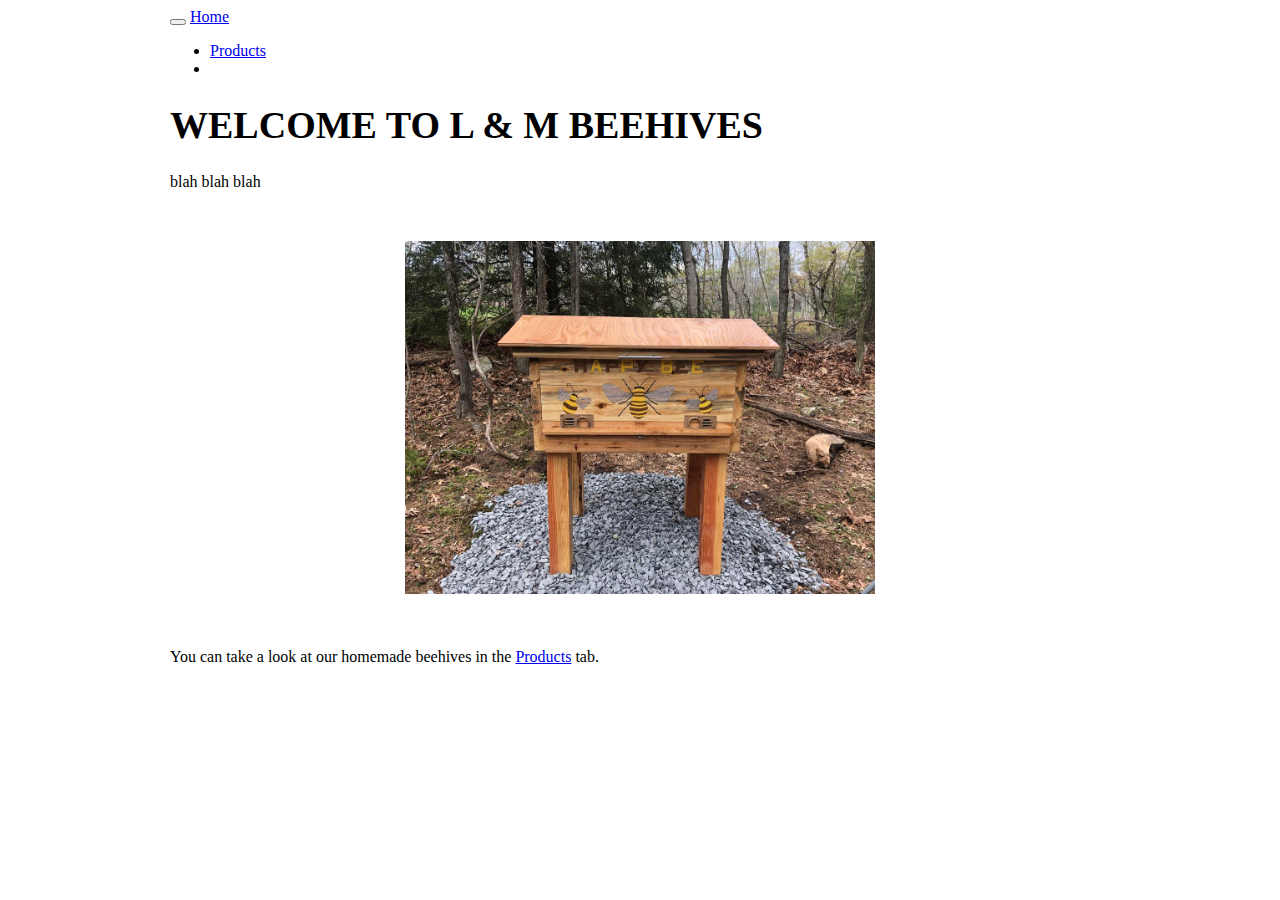
==== index.html @ 09efef96 "first commit" ====
<!DOCTYPE html>

<html>

<head>

<meta charset="utf-8" />
<meta name="generator" content="pandoc" />
<meta http-equiv="X-UA-Compatible" content="IE=EDGE" />




<title>WELCOME TO L &amp; M BEEHIVES</title>

<script src="site_libs/header-attrs-2.20/header-attrs.js"></script>
<script src="site_libs/jquery-3.6.0/jquery-3.6.0.min.js"></script>
<meta name="viewport" content="width=device-width, initial-scale=1" />
<link href="site_libs/bootstrap-3.3.5/css/readable.min.css" rel="stylesheet" />
<script src="site_libs/bootstrap-3.3.5/js/bootstrap.min.js"></script>
<script src="site_libs/bootstrap-3.3.5/shim/html5shiv.min.js"></script>
<script src="site_libs/bootstrap-3.3.5/shim/respond.min.js"></script>
<style>h1 {font-size: 34px;}
       h1.title {font-size: 38px;}
       h2 {font-size: 30px;}
       h3 {font-size: 24px;}
       h4 {font-size: 18px;}
       h5 {font-size: 16px;}
       h6 {font-size: 12px;}
       code {color: inherit; background-color: rgba(0, 0, 0, 0.04);}
       pre:not([class]) { background-color: white }</style>
<script src="site_libs/navigation-1.1/tabsets.js"></script>
<link href="site_libs/highlightjs-9.12.0/default.css" rel="stylesheet" />
<script src="site_libs/highlightjs-9.12.0/highlight.js"></script>
<link href="site_libs/font-awesome-5.1.0/css/all.css" rel="stylesheet" />
<link href="site_libs/font-awesome-5.1.0/css/v4-shims.css" rel="stylesheet" />

<style type="text/css">
  code{white-space: pre-wrap;}
  span.smallcaps{font-variant: small-caps;}
  span.underline{text-decoration: underline;}
  div.column{display: inline-block; vertical-align: top; width: 50%;}
  div.hanging-indent{margin-left: 1.5em; text-indent: -1.5em;}
  ul.task-list{list-style: none;}
    </style>

<style type="text/css">code{white-space: pre;}</style>
<script type="text/javascript">
if (window.hljs) {
  hljs.configure({languages: []});
  hljs.initHighlightingOnLoad();
  if (document.readyState && document.readyState === "complete") {
    window.setTimeout(function() { hljs.initHighlighting(); }, 0);
  }
}
</script>









<style type = "text/css">
.main-container {
  max-width: 940px;
  margin-left: auto;
  margin-right: auto;
}
img {
  max-width:100%;
}
.tabbed-pane {
  padding-top: 12px;
}
.html-widget {
  margin-bottom: 20px;
}
button.code-folding-btn:focus {
  outline: none;
}
summary {
  display: list-item;
}
details > summary > p:only-child {
  display: inline;
}
pre code {
  padding: 0;
}
</style>


<style type="text/css">
.dropdown-submenu {
  position: relative;
}
.dropdown-submenu>.dropdown-menu {
  top: 0;
  left: 100%;
  margin-top: -6px;
  margin-left: -1px;
  border-radius: 0 6px 6px 6px;
}
.dropdown-submenu:hover>.dropdown-menu {
  display: block;
}
.dropdown-submenu>a:after {
  display: block;
  content: " ";
  float: right;
  width: 0;
  height: 0;
  border-color: transparent;
  border-style: solid;
  border-width: 5px 0 5px 5px;
  border-left-color: #cccccc;
  margin-top: 5px;
  margin-right: -10px;
}
.dropdown-submenu:hover>a:after {
  border-left-color: #adb5bd;
}
.dropdown-submenu.pull-left {
  float: none;
}
.dropdown-submenu.pull-left>.dropdown-menu {
  left: -100%;
  margin-left: 10px;
  border-radius: 6px 0 6px 6px;
}
</style>

<script type="text/javascript">
// manage active state of menu based on current page
$(document).ready(function () {
  // active menu anchor
  href = window.location.pathname
  href = href.substr(href.lastIndexOf('/') + 1)
  if (href === "")
    href = "index.html";
  var menuAnchor = $('a[href="' + href + '"]');

  // mark the anchor link active (and if it's in a dropdown, also mark that active)
  var dropdown = menuAnchor.closest('li.dropdown');
  if (window.bootstrap) { // Bootstrap 4+
    menuAnchor.addClass('active');
    dropdown.find('> .dropdown-toggle').addClass('active');
  } else { // Bootstrap 3
    menuAnchor.parent().addClass('active');
    dropdown.addClass('active');
  }

  // Navbar adjustments
  var navHeight = $(".navbar").first().height() + 15;
  var style = document.createElement('style');
  var pt = "padding-top: " + navHeight + "px; ";
  var mt = "margin-top: -" + navHeight + "px; ";
  var css = "";
  // offset scroll position for anchor links (for fixed navbar)
  for (var i = 1; i <= 6; i++) {
    css += ".section h" + i + "{ " + pt + mt + "}\n";
  }
  style.innerHTML = "body {" + pt + "padding-bottom: 40px; }\n" + css;
  document.head.appendChild(style);
});
</script>

<!-- tabsets -->

<style type="text/css">
.tabset-dropdown > .nav-tabs {
  display: inline-table;
  max-height: 500px;
  min-height: 44px;
  overflow-y: auto;
  border: 1px solid #ddd;
  border-radius: 4px;
}

.tabset-dropdown > .nav-tabs > li.active:before, .tabset-dropdown > .nav-tabs.nav-tabs-open:before {
  content: "\e259";
  font-family: 'Glyphicons Halflings';
  display: inline-block;
  padding: 10px;
  border-right: 1px solid #ddd;
}

.tabset-dropdown > .nav-tabs.nav-tabs-open > li.active:before {
  content: "\e258";
  font-family: 'Glyphicons Halflings';
  border: none;
}

.tabset-dropdown > .nav-tabs > li.active {
  display: block;
}

.tabset-dropdown > .nav-tabs > li > a,
.tabset-dropdown > .nav-tabs > li > a:focus,
.tabset-dropdown > .nav-tabs > li > a:hover {
  border: none;
  display: inline-block;
  border-radius: 4px;
  background-color: transparent;
}

.tabset-dropdown > .nav-tabs.nav-tabs-open > li {
  display: block;
  float: none;
}

.tabset-dropdown > .nav-tabs > li {
  display: none;
}
</style>

<!-- code folding -->




</head>

<body>


<div class="container-fluid main-container">




<div class="navbar navbar-default  navbar-fixed-top" role="navigation">
  <div class="container">
    <div class="navbar-header">
      <button type="button" class="navbar-toggle collapsed" data-toggle="collapse" data-bs-toggle="collapse" data-target="#navbar" data-bs-target="#navbar">
        <span class="icon-bar"></span>
        <span class="icon-bar"></span>
        <span class="icon-bar"></span>
      </button>
      <a class="navbar-brand" href="index.html">Home</a>
    </div>
    <div id="navbar" class="navbar-collapse collapse">
      <ul class="nav navbar-nav">
        
      </ul>
      <ul class="nav navbar-nav navbar-right">
        <li>
  <a href="products.html">Products</a>
</li>
<li>
  <a href="mailto:lyalya7@yahoo.com">
    <span class="fa fa-envelope fa-lg"></span>
     
  </a>
</li>
      </ul>
    </div><!--/.nav-collapse -->
  </div><!--/.container -->
</div><!--/.navbar -->

<div id="header">



<h1 class="title toc-ignore">WELCOME TO L &amp; M BEEHIVES</h1>

</div>


<p>blah blah blah</p>
<p><br></p>
<div align = "center">
<p><img src="beehive.jpg" style="width:50.0%" /></p>
<div align = "left">

<p><br></p>
<p>You can take a look at our homemade beehives in the <a
href="https://david-nemirovsky/landmbeehive.github.io/products.html">Products</a>
tab.</p>




</div>

<script>

// add bootstrap table styles to pandoc tables
function bootstrapStylePandocTables() {
  $('tr.odd').parent('tbody').parent('table').addClass('table table-condensed');
}
$(document).ready(function () {
  bootstrapStylePandocTables();
});


</script>

<!-- tabsets -->

<script>
$(document).ready(function () {
  window.buildTabsets("TOC");
});

$(document).ready(function () {
  $('.tabset-dropdown > .nav-tabs > li').click(function () {
    $(this).parent().toggleClass('nav-tabs-open');
  });
});
</script>

<!-- code folding -->


<!-- dynamically load mathjax for compatibility with self-contained -->
<script>
  (function () {
    var script = document.createElement("script");
    script.type = "text/javascript";
    script.src  = "https://mathjax.rstudio.com/latest/MathJax.js?config=TeX-AMS-MML_HTMLorMML";
    document.getElementsByTagName("head")[0].appendChild(script);
  })();
</script>

</body>
</html>
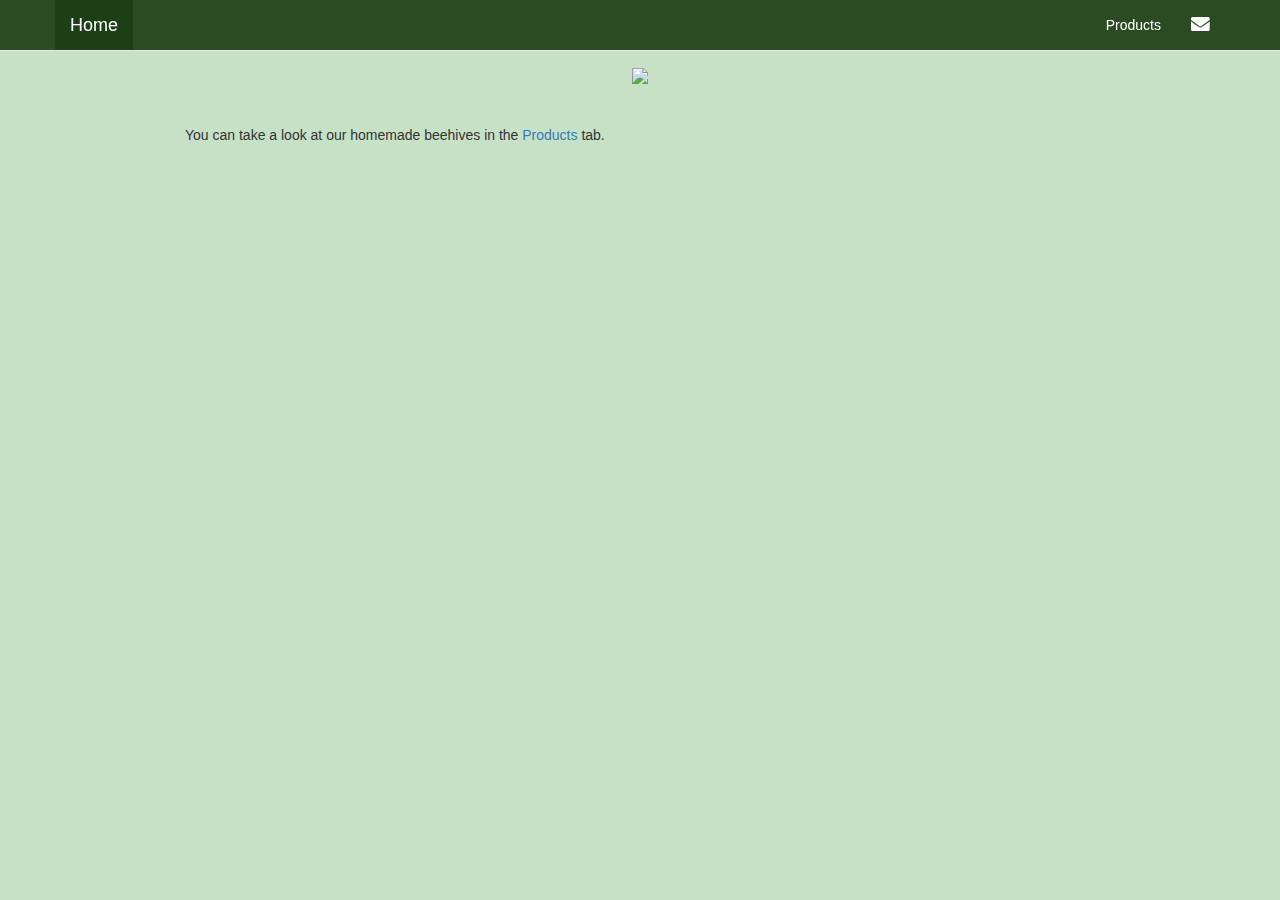
==== commit 576ce6ec: "some theme changes" ====
--- a/index.html
+++ b/index.html
@@ -11,12 +11,12 @@
 
 
 
-<title>WELCOME TO L &amp; M BEEHIVES</title>
+<title>index.knit</title>
 
 <script src="site_libs/header-attrs-2.20/header-attrs.js"></script>
 <script src="site_libs/jquery-3.6.0/jquery-3.6.0.min.js"></script>
 <meta name="viewport" content="width=device-width, initial-scale=1" />
-<link href="site_libs/bootstrap-3.3.5/css/readable.min.css" rel="stylesheet" />
+<link href="site_libs/bootstrap-3.3.5/css/bootstrap.min.css" rel="stylesheet" />
 <script src="site_libs/bootstrap-3.3.5/js/bootstrap.min.js"></script>
 <script src="site_libs/bootstrap-3.3.5/shim/html5shiv.min.js"></script>
 <script src="site_libs/bootstrap-3.3.5/shim/respond.min.js"></script>
@@ -60,6 +60,8 @@
 
 
 
+<link rel="stylesheet" href="bootstrap.min.css" type="text/css" />
+<link rel="stylesheet" href="custom.css" type="text/css" />
 
 
 
@@ -265,21 +267,17 @@
 
 
 
-<h1 class="title toc-ignore">WELCOME TO L &amp; M BEEHIVES</h1>
 
 </div>
 
 
-<p>blah blah blah</p>
-<p><br></p>
 <div align = "center">
-<p><img src="beehive.jpg" style="width:50.0%" /></p>
+<p><img src="images/logo.png" style="width:150.0%" /></p>
 <div align = "left">
 
 <p><br></p>
 <p>You can take a look at our homemade beehives in the <a
-href="https://david-nemirovsky/landmbeehive.github.io/products.html">Products</a>
-tab.</p>
+href="https://lmbeehives.github.io/products.html">Products</a> tab.</p>
 
 
 
--- a/site_libs/highlightjs-9.12.0/default.css
+++ b/site_libs/highlightjs-9.12.0/default.css
@@ -0,0 +1,21 @@
+.hljs-literal {
+  color: #990073;
+}
+
+.hljs-number {
+  color: #099;
+}
+
+.hljs-comment {
+  color: #998;
+  font-style: italic;
+}
+
+.hljs-keyword {
+  color: #900;
+  font-weight: bold;
+}
+
+.hljs-string {
+  color: #d14;
+}
--- a/site_libs/font-awesome-5.1.0/css/all.css
+++ b/site_libs/font-awesome-5.1.0/css/all.css
@@ -0,0 +1,5 @@
+/*!
+ * Font Awesome Free 5.1.0 by @fontawesome - https://fontawesome.com
+ * License - https://fontawesome.com/license (Icons: CC BY 4.0, Fonts: SIL OFL 1.1, Code: MIT License)
+ */
+.fa,.fab,.fal,.far,.fas{-moz-osx-font-smoothing:grayscale;-webkit-font-smoothing:antialiased;display:inline-block;font-style:normal;font-variant:normal;text-rendering:auto;line-height:1}.fa-lg{font-size:1.33333em;line-height:.75em;vertical-align:-.0667em}.fa-xs{font-size:.75em}.fa-sm{font-size:.875em}.fa-1x{font-size:1em}.fa-2x{font-size:2em}.fa-3x{font-size:3em}.fa-4x{font-size:4em}.fa-5x{font-size:5em}.fa-6x{font-size:6em}.fa-7x{font-size:7em}.fa-8x{font-size:8em}.fa-9x{font-size:9em}.fa-10x{font-size:10em}.fa-fw{text-align:center;width:1.25em}.fa-ul{list-style-type:none;margin-left:2.5em;padding-left:0}.fa-ul>li{position:relative}.fa-li{left:-2em;position:absolute;text-align:center;width:2em;line-height:inherit}.fa-border{border:.08em solid #eee;border-radius:.1em;padding:.2em .25em .15em}.fa-pull-left{float:left}.fa-pull-right{float:right}.fa.fa-pull-left,.fab.fa-pull-left,.fal.fa-pull-left,.far.fa-pull-left,.fas.fa-pull-left{margin-right:.3em}.fa.fa-pull-right,.fab.fa-pull-right,.fal.fa-pull-right,.far.fa-pull-right,.fas.fa-pull-right{margin-left:.3em}.fa-spin{animation:a 2s infinite linear}.fa-pulse{animation:a 1s infinite steps(8)}@keyframes a{0%{transform:rotate(0deg)}to{transform:rotate(1turn)}}.fa-rotate-90{-ms-filter:"progid:DXImageTransform.Microsoft.BasicImage(rotation=1)";transform:rotate(90deg)}.fa-rotate-180{-ms-filter:"progid:DXImageTransform.Microsoft.BasicImage(rotation=2)";transform:rotate(180deg)}.fa-rotate-270{-ms-filter:"progid:DXImageTransform.Microsoft.BasicImage(rotation=3)";transform:rotate(270deg)}.fa-flip-horizontal{-ms-filter:"progid:DXImageTransform.Microsoft.BasicImage(rotation=0, mirror=1)";transform:scaleX(-1)}.fa-flip-vertical{transform:scaleY(-1)}.fa-flip-horizontal.fa-flip-vertical,.fa-flip-vertical{-ms-filter:"progid:DXImageTransform.Microsoft.BasicImage(rotation=2, mirror=1)"}.fa-flip-horizontal.fa-flip-vertical{transform:scale(-1)}:root .fa-flip-horizontal,:root .fa-flip-vertical,:root .fa-rotate-90,:root .fa-rotate-180,:root .fa-rotate-270{-webkit-filter:none;filter:none}.fa-stack{display:inline-block;height:2em;line-height:2em;position:relative;vertical-align:middle;width:2em}.fa-stack-1x,.fa-stack-2x{left:0;position:absolute;text-align:center;width:100%}.fa-stack-1x{line-height:inherit}.fa-stack-2x{font-size:2em}.fa-inverse{color:#fff}.fa-500px:before{content:"\f26e"}.fa-accessible-icon:before{content:"\f368"}.fa-accusoft:before{content:"\f369"}.fa-address-book:before{content:"\f2b9"}.fa-address-card:before{content:"\f2bb"}.fa-adjust:before{content:"\f042"}.fa-adn:before{content:"\f170"}.fa-adversal:before{content:"\f36a"}.fa-affiliatetheme:before{content:"\f36b"}.fa-algolia:before{content:"\f36c"}.fa-align-center:before{content:"\f037"}.fa-align-justify:before{content:"\f039"}.fa-align-left:before{content:"\f036"}.fa-align-right:before{content:"\f038"}.fa-allergies:before{content:"\f461"}.fa-amazon:before{content:"\f270"}.fa-amazon-pay:before{content:"\f42c"}.fa-ambulance:before{content:"\f0f9"}.fa-american-sign-language-interpreting:before{content:"\f2a3"}.fa-amilia:before{content:"\f36d"}.fa-anchor:before{content:"\f13d"}.fa-android:before{content:"\f17b"}.fa-angellist:before{content:"\f209"}.fa-angle-double-down:before{content:"\f103"}.fa-angle-double-left:before{content:"\f100"}.fa-angle-double-right:before{content:"\f101"}.fa-angle-double-up:before{content:"\f102"}.fa-angle-down:before{content:"\f107"}.fa-angle-left:before{content:"\f104"}.fa-angle-right:before{content:"\f105"}.fa-angle-up:before{content:"\f106"}.fa-angry:before{content:"\f556"}.fa-angrycreative:before{content:"\f36e"}.fa-angular:before{content:"\f420"}.fa-app-store:before{content:"\f36f"}.fa-app-store-ios:before{content:"\f370"}.fa-apper:before{content:"\f371"}.fa-apple:before{content:"\f179"}.fa-apple-pay:before{content:"\f415"}.fa-archive:before{content:"\f187"}.fa-archway:before{content:"\f557"}.fa-arrow-alt-circle-down:before{content:"\f358"}.fa-arrow-alt-circle-left:before{content:"\f359"}.fa-arrow-alt-circle-right:before{content:"\f35a"}.fa-arrow-alt-circle-up:before{content:"\f35b"}.fa-arrow-circle-down:before{content:"\f0ab"}.fa-arrow-circle-left:before{content:"\f0a8"}.fa-arrow-circle-right:before{content:"\f0a9"}.fa-arrow-circle-up:before{content:"\f0aa"}.fa-arrow-down:before{content:"\f063"}.fa-arrow-left:before{content:"\f060"}.fa-arrow-right:before{content:"\f061"}.fa-arrow-up:before{content:"\f062"}.fa-arrows-alt:before{content:"\f0b2"}.fa-arrows-alt-h:before{content:"\f337"}.fa-arrows-alt-v:before{content:"\f338"}.fa-assistive-listening-systems:before{content:"\f2a2"}.fa-asterisk:before{content:"\f069"}.fa-asymmetrik:before{content:"\f372"}.fa-at:before{content:"\f1fa"}.fa-atlas:before{content:"\f558"}.fa-audible:before{content:"\f373"}.fa-audio-description:before{content:"\f29e"}.fa-autoprefixer:before{content:"\f41c"}.fa-avianex:before{content:"\f374"}.fa-aviato:before{content:"\f421"}.fa-award:before{content:"\f559"}.fa-aws:before{content:"\f375"}.fa-backspace:before{content:"\f55a"}.fa-backward:before{content:"\f04a"}.fa-balance-scale:before{content:"\f24e"}.fa-ban:before{content:"\f05e"}.fa-band-aid:before{content:"\f462"}.fa-bandcamp:before{content:"\f2d5"}.fa-barcode:before{content:"\f02a"}.fa-bars:before{content:"\f0c9"}.fa-baseball-ball:before{content:"\f433"}.fa-basketball-ball:before{content:"\f434"}.fa-bath:before{content:"\f2cd"}.fa-battery-empty:before{content:"\f244"}.fa-battery-full:before{content:"\f240"}.fa-battery-half:before{content:"\f242"}.fa-battery-quarter:before{content:"\f243"}.fa-battery-three-quarters:before{content:"\f241"}.fa-bed:before{content:"\f236"}.fa-beer:before{content:"\f0fc"}.fa-behance:before{content:"\f1b4"}.fa-behance-square:before{content:"\f1b5"}.fa-bell:before{content:"\f0f3"}.fa-bell-slash:before{content:"\f1f6"}.fa-bezier-curve:before{content:"\f55b"}.fa-bicycle:before{content:"\f206"}.fa-bimobject:before{content:"\f378"}.fa-binoculars:before{content:"\f1e5"}.fa-birthday-cake:before{content:"\f1fd"}.fa-bitbucket:before{content:"\f171"}.fa-bitcoin:before{content:"\f379"}.fa-bity:before{content:"\f37a"}.fa-black-tie:before{content:"\f27e"}.fa-blackberry:before{content:"\f37b"}.fa-blender:before{content:"\f517"}.fa-blind:before{content:"\f29d"}.fa-blogger:before{content:"\f37c"}.fa-blogger-b:before{content:"\f37d"}.fa-bluetooth:before{content:"\f293"}.fa-bluetooth-b:before{content:"\f294"}.fa-bold:before{content:"\f032"}.fa-bolt:before{content:"\f0e7"}.fa-bomb:before{content:"\f1e2"}.fa-bong:before{content:"\f55c"}.fa-book:before{content:"\f02d"}.fa-book-open:before{content:"\f518"}.fa-bookmark:before{content:"\f02e"}.fa-bowling-ball:before{content:"\f436"}.fa-box:before{content:"\f466"}.fa-box-open:before{content:"\f49e"}.fa-boxes:before{content:"\f468"}.fa-braille:before{content:"\f2a1"}.fa-briefcase:before{content:"\f0b1"}.fa-briefcase-medical:before{content:"\f469"}.fa-broadcast-tower:before{content:"\f519"}.fa-broom:before{content:"\f51a"}.fa-brush:before{content:"\f55d"}.fa-btc:before{content:"\f15a"}.fa-bug:before{content:"\f188"}.fa-building:before{content:"\f1ad"}.fa-bullhorn:before{content:"\f0a1"}.fa-bullseye:before{content:"\f140"}.fa-burn:before{content:"\f46a"}.fa-buromobelexperte:before{content:"\f37f"}.fa-bus:before{content:"\f207"}.fa-bus-alt:before{content:"\f55e"}.fa-buysellads:before{content:"\f20d"}.fa-calculator:before{content:"\f1ec"}.fa-calendar:before{content:"\f133"}.fa-calendar-alt:before{content:"\f073"}.fa-calendar-check:before{content:"\f274"}.fa-calendar-minus:before{content:"\f272"}.fa-calendar-plus:before{content:"\f271"}.fa-calendar-times:before{content:"\f273"}.fa-camera:before{content:"\f030"}.fa-camera-retro:before{content:"\f083"}.fa-cannabis:before{content:"\f55f"}.fa-capsules:before{content:"\f46b"}.fa-car:before{content:"\f1b9"}.fa-caret-down:before{content:"\f0d7"}.fa-caret-left:before{content:"\f0d9"}.fa-caret-right:before{content:"\f0da"}.fa-caret-square-down:before{content:"\f150"}.fa-caret-square-left:before{content:"\f191"}.fa-caret-square-right:before{content:"\f152"}.fa-caret-square-up:before{content:"\f151"}.fa-caret-up:before{content:"\f0d8"}.fa-cart-arrow-down:before{content:"\f218"}.fa-cart-plus:before{content:"\f217"}.fa-cc-amazon-pay:before{content:"\f42d"}.fa-cc-amex:before{content:"\f1f3"}.fa-cc-apple-pay:before{content:"\f416"}.fa-cc-diners-club:before{content:"\f24c"}.fa-cc-discover:before{content:"\f1f2"}.fa-cc-jcb:before{content:"\f24b"}.fa-cc-mastercard:before{content:"\f1f1"}.fa-cc-paypal:before{content:"\f1f4"}.fa-cc-stripe:before{content:"\f1f5"}.fa-cc-visa:before{content:"\f1f0"}.fa-centercode:before{content:"\f380"}.fa-certificate:before{content:"\f0a3"}.fa-chalkboard:before{content:"\f51b"}.fa-chalkboard-teacher:before{content:"\f51c"}.fa-chart-area:before{content:"\f1fe"}.fa-chart-bar:before{content:"\f080"}.fa-chart-line:before{content:"\f201"}.fa-chart-pie:before{content:"\f200"}.fa-check:before{content:"\f00c"}.fa-check-circle:before{content:"\f058"}.fa-check-double:before{content:"\f560"}.fa-check-square:before{content:"\f14a"}.fa-chess:before{content:"\f439"}.fa-chess-bishop:before{content:"\f43a"}.fa-chess-board:before{content:"\f43c"}.fa-chess-king:before{content:"\f43f"}.fa-chess-knight:before{content:"\f441"}.fa-chess-pawn:before{content:"\f443"}.fa-chess-queen:before{content:"\f445"}.fa-chess-rook:before{content:"\f447"}.fa-chevron-circle-down:before{content:"\f13a"}.fa-chevron-circle-left:before{content:"\f137"}.fa-chevron-circle-right:before{content:"\f138"}.fa-chevron-circle-up:before{content:"\f139"}.fa-chevron-down:before{content:"\f078"}.fa-chevron-left:before{content:"\f053"}.fa-chevron-right:before{content:"\f054"}.fa-chevron-up:before{content:"\f077"}.fa-child:before{content:"\f1ae"}.fa-chrome:before{content:"\f268"}.fa-church:before{content:"\f51d"}.fa-circle:before{content:"\f111"}.fa-circle-notch:before{content:"\f1ce"}.fa-clipboard:before{content:"\f328"}.fa-clipboard-check:before{content:"\f46c"}.fa-clipboard-list:before{content:"\f46d"}.fa-clock:before{content:"\f017"}.fa-clone:before{content:"\f24d"}.fa-closed-captioning:before{content:"\f20a"}.fa-cloud:before{content:"\f0c2"}.fa-cloud-download-alt:before{content:"\f381"}.fa-cloud-upload-alt:before{content:"\f382"}.fa-cloudscale:before{content:"\f383"}.fa-cloudsmith:before{content:"\f384"}.fa-cloudversify:before{content:"\f385"}.fa-cocktail:before{content:"\f561"}.fa-code:before{content:"\f121"}.fa-code-branch:before{content:"\f126"}.fa-codepen:before{content:"\f1cb"}.fa-codiepie:before{content:"\f284"}.fa-coffee:before{content:"\f0f4"}.fa-cog:before{content:"\f013"}.fa-cogs:before{content:"\f085"}.fa-coins:before{content:"\f51e"}.fa-columns:before{content:"\f0db"}.fa-comment:before{content:"\f075"}.fa-comment-alt:before{content:"\f27a"}.fa-comment-dots:before{content:"\f4ad"}.fa-comment-slash:before{content:"\f4b3"}.fa-comments:before{content:"\f086"}.fa-compact-disc:before{content:"\f51f"}.fa-compass:before{content:"\f14e"}.fa-compress:before{content:"\f066"}.fa-concierge-bell:before{content:"\f562"}.fa-connectdevelop:before{content:"\f20e"}.fa-contao:before{content:"\f26d"}.fa-cookie:before{content:"\f563"}.fa-cookie-bite:before{content:"\f564"}.fa-copy:before{content:"\f0c5"}.fa-copyright:before{content:"\f1f9"}.fa-couch:before{content:"\f4b8"}.fa-cpanel:before{content:"\f388"}.fa-creative-commons:before{content:"\f25e"}.fa-creative-commons-by:before{content:"\f4e7"}.fa-creative-commons-nc:before{content:"\f4e8"}.fa-creative-commons-nc-eu:before{content:"\f4e9"}.fa-creative-commons-nc-jp:before{content:"\f4ea"}.fa-creative-commons-nd:before{content:"\f4eb"}.fa-creative-commons-pd:before{content:"\f4ec"}.fa-creative-commons-pd-alt:before{content:"\f4ed"}.fa-creative-commons-remix:before{content:"\f4ee"}.fa-creative-commons-sa:before{content:"\f4ef"}.fa-creative-commons-sampling:before{content:"\f4f0"}.fa-creative-commons-sampling-plus:before{content:"\f4f1"}.fa-creative-commons-share:before{content:"\f4f2"}.fa-credit-card:before{content:"\f09d"}.fa-crop:before{content:"\f125"}.fa-crop-alt:before{content:"\f565"}.fa-crosshairs:before{content:"\f05b"}.fa-crow:before{content:"\f520"}.fa-crown:before{content:"\f521"}.fa-css3:before{content:"\f13c"}.fa-css3-alt:before{content:"\f38b"}.fa-cube:before{content:"\f1b2"}.fa-cubes:before{content:"\f1b3"}.fa-cut:before{content:"\f0c4"}.fa-cuttlefish:before{content:"\f38c"}.fa-d-and-d:before{content:"\f38d"}.fa-dashcube:before{content:"\f210"}.fa-database:before{content:"\f1c0"}.fa-deaf:before{content:"\f2a4"}.fa-delicious:before{content:"\f1a5"}.fa-deploydog:before{content:"\f38e"}.fa-deskpro:before{content:"\f38f"}.fa-desktop:before{content:"\f108"}.fa-deviantart:before{content:"\f1bd"}.fa-diagnoses:before{content:"\f470"}.fa-dice:before{content:"\f522"}.fa-dice-five:before{content:"\f523"}.fa-dice-four:before{content:"\f524"}.fa-dice-one:before{content:"\f525"}.fa-dice-six:before{content:"\f526"}.fa-dice-three:before{content:"\f527"}.fa-dice-two:before{content:"\f528"}.fa-digg:before{content:"\f1a6"}.fa-digital-ocean:before{content:"\f391"}.fa-digital-tachograph:before{content:"\f566"}.fa-discord:before{content:"\f392"}.fa-discourse:before{content:"\f393"}.fa-divide:before{content:"\f529"}.fa-dizzy:before{content:"\f567"}.fa-dna:before{content:"\f471"}.fa-dochub:before{content:"\f394"}.fa-docker:before{content:"\f395"}.fa-dollar-sign:before{content:"\f155"}.fa-dolly:before{content:"\f472"}.fa-dolly-flatbed:before{content:"\f474"}.fa-donate:before{content:"\f4b9"}.fa-door-closed:before{content:"\f52a"}.fa-door-open:before{content:"\f52b"}.fa-dot-circle:before{content:"\f192"}.fa-dove:before{content:"\f4ba"}.fa-download:before{content:"\f019"}.fa-draft2digital:before{content:"\f396"}.fa-drafting-compass:before{content:"\f568"}.fa-dribbble:before{content:"\f17d"}.fa-dribbble-square:before{content:"\f397"}.fa-dropbox:before{content:"\f16b"}.fa-drum:before{content:"\f569"}.fa-drum-steelpan:before{content:"\f56a"}.fa-drupal:before{content:"\f1a9"}.fa-dumbbell:before{content:"\f44b"}.fa-dyalog:before{content:"\f399"}.fa-earlybirds:before{content:"\f39a"}.fa-ebay:before{content:"\f4f4"}.fa-edge:before{content:"\f282"}.fa-edit:before{content:"\f044"}.fa-eject:before{content:"\f052"}.fa-elementor:before{content:"\f430"}.fa-ellipsis-h:before{content:"\f141"}.fa-ellipsis-v:before{content:"\f142"}.fa-ember:before{content:"\f423"}.fa-empire:before{content:"\f1d1"}.fa-envelope:before{content:"\f0e0"}.fa-envelope-open:before{content:"\f2b6"}.fa-envelope-square:before{content:"\f199"}.fa-envira:before{content:"\f299"}.fa-equals:before{content:"\f52c"}.fa-eraser:before{content:"\f12d"}.fa-erlang:before{content:"\f39d"}.fa-ethereum:before{content:"\f42e"}.fa-etsy:before{content:"\f2d7"}.fa-euro-sign:before{content:"\f153"}.fa-exchange-alt:before{content:"\f362"}.fa-exclamation:before{content:"\f12a"}.fa-exclamation-circle:before{content:"\f06a"}.fa-exclamation-triangle:before{content:"\f071"}.fa-expand:before{content:"\f065"}.fa-expand-arrows-alt:before{content:"\f31e"}.fa-expeditedssl:before{content:"\f23e"}.fa-external-link-alt:before{content:"\f35d"}.fa-external-link-square-alt:before{content:"\f360"}.fa-eye:before{content:"\f06e"}.fa-eye-dropper:before{content:"\f1fb"}.fa-eye-slash:before{content:"\f070"}.fa-facebook:before{content:"\f09a"}.fa-facebook-f:before{content:"\f39e"}.fa-facebook-messenger:before{content:"\f39f"}.fa-facebook-square:before{content:"\f082"}.fa-fast-backward:before{content:"\f049"}.fa-fast-forward:before{content:"\f050"}.fa-fax:before{content:"\f1ac"}.fa-feather:before{content:"\f52d"}.fa-feather-alt:before{content:"\f56b"}.fa-female:before{content:"\f182"}.fa-fighter-jet:before{content:"\f0fb"}.fa-file:before{content:"\f15b"}.fa-file-alt:before{content:"\f15c"}.fa-file-archive:before{content:"\f1c6"}.fa-file-audio:before{content:"\f1c7"}.fa-file-code:before{content:"\f1c9"}.fa-file-contract:before{content:"\f56c"}.fa-file-download:before{content:"\f56d"}.fa-file-excel:before{content:"\f1c3"}.fa-file-export:before{content:"\f56e"}.fa-file-image:before{content:"\f1c5"}.fa-file-import:before{content:"\f56f"}.fa-file-invoice:before{content:"\f570"}.fa-file-invoice-dollar:before{content:"\f571"}.fa-file-medical:before{content:"\f477"}.fa-file-medical-alt:before{content:"\f478"}.fa-file-pdf:before{content:"\f1c1"}.fa-file-powerpoint:before{content:"\f1c4"}.fa-file-prescription:before{content:"\f572"}.fa-file-signature:before{content:"\f573"}.fa-file-upload:before{content:"\f574"}.fa-file-video:before{content:"\f1c8"}.fa-file-word:before{content:"\f1c2"}.fa-fill:before{content:"\f575"}.fa-fill-drip:before{content:"\f576"}.fa-film:before{content:"\f008"}.fa-filter:before{content:"\f0b0"}.fa-fingerprint:before{content:"\f577"}.fa-fire:before{content:"\f06d"}.fa-fire-extinguisher:before{content:"\f134"}.fa-firefox:before{content:"\f269"}.fa-first-aid:before{content:"\f479"}.fa-first-order:before{content:"\f2b0"}.fa-first-order-alt:before{content:"\f50a"}.fa-firstdraft:before{content:"\f3a1"}.fa-fish:before{content:"\f578"}.fa-flag:before{content:"\f024"}.fa-flag-checkered:before{content:"\f11e"}.fa-flask:before{content:"\f0c3"}.fa-flickr:before{content:"\f16e"}.fa-flipboard:before{content:"\f44d"}.fa-flushed:before{content:"\f579"}.fa-fly:before{content:"\f417"}.fa-folder:before{content:"\f07b"}.fa-folder-open:before{content:"\f07c"}.fa-font:before{content:"\f031"}.fa-font-awesome:before{content:"\f2b4"}.fa-font-awesome-alt:before{content:"\f35c"}.fa-font-awesome-flag:before{content:"\f425"}.fa-font-awesome-logo-full:before{content:"\f4e6"}.fa-fonticons:before{content:"\f280"}.fa-fonticons-fi:before{content:"\f3a2"}.fa-football-ball:before{content:"\f44e"}.fa-fort-awesome:before{content:"\f286"}.fa-fort-awesome-alt:before{content:"\f3a3"}.fa-forumbee:before{content:"\f211"}.fa-forward:before{content:"\f04e"}.fa-foursquare:before{content:"\f180"}.fa-free-code-camp:before{content:"\f2c5"}.fa-freebsd:before{content:"\f3a4"}.fa-frog:before{content:"\f52e"}.fa-frown:before{content:"\f119"}.fa-frown-open:before{content:"\f57a"}.fa-fulcrum:before{content:"\f50b"}.fa-futbol:before{content:"\f1e3"}.fa-galactic-republic:before{content:"\f50c"}.fa-galactic-senate:before{content:"\f50d"}.fa-gamepad:before{content:"\f11b"}.fa-gas-pump:before{content:"\f52f"}.fa-gavel:before{content:"\f0e3"}.fa-gem:before{content:"\f3a5"}.fa-genderless:before{content:"\f22d"}.fa-get-pocket:before{content:"\f265"}.fa-gg:before{content:"\f260"}.fa-gg-circle:before{content:"\f261"}.fa-gift:before{content:"\f06b"}.fa-git:before{content:"\f1d3"}.fa-git-square:before{content:"\f1d2"}.fa-github:before{content:"\f09b"}.fa-github-alt:before{content:"\f113"}.fa-github-square:before{content:"\f092"}.fa-gitkraken:before{content:"\f3a6"}.fa-gitlab:before{content:"\f296"}.fa-gitter:before{content:"\f426"}.fa-glass-martini:before{content:"\f000"}.fa-glass-martini-alt:before{content:"\f57b"}.fa-glasses:before{content:"\f530"}.fa-glide:before{content:"\f2a5"}.fa-glide-g:before{content:"\f2a6"}.fa-globe:before{content:"\f0ac"}.fa-globe-africa:before{content:"\f57c"}.fa-globe-americas:before{content:"\f57d"}.fa-globe-asia:before{content:"\f57e"}.fa-gofore:before{content:"\f3a7"}.fa-golf-ball:before{content:"\f450"}.fa-goodreads:before{content:"\f3a8"}.fa-goodreads-g:before{content:"\f3a9"}.fa-google:before{content:"\f1a0"}.fa-google-drive:before{content:"\f3aa"}.fa-google-play:before{content:"\f3ab"}.fa-google-plus:before{content:"\f2b3"}.fa-google-plus-g:before{content:"\f0d5"}.fa-google-plus-square:before{content:"\f0d4"}.fa-google-wallet:before{content:"\f1ee"}.fa-graduation-cap:before{content:"\f19d"}.fa-gratipay:before{content:"\f184"}.fa-grav:before{content:"\f2d6"}.fa-greater-than:before{content:"\f531"}.fa-greater-than-equal:before{content:"\f532"}.fa-grimace:before{content:"\f57f"}.fa-grin:before{content:"\f580"}.fa-grin-alt:before{content:"\f581"}.fa-grin-beam:before{content:"\f582"}.fa-grin-beam-sweat:before{content:"\f583"}.fa-grin-hearts:before{content:"\f584"}.fa-grin-squint:before{content:"\f585"}.fa-grin-squint-tears:before{content:"\f586"}.fa-grin-stars:before{content:"\f587"}.fa-grin-tears:before{content:"\f588"}.fa-grin-tongue:before{content:"\f589"}.fa-grin-tongue-squint:before{content:"\f58a"}.fa-grin-tongue-wink:before{content:"\f58b"}.fa-grin-wink:before{content:"\f58c"}.fa-grip-horizontal:before{content:"\f58d"}.fa-grip-vertical:before{content:"\f58e"}.fa-gripfire:before{content:"\f3ac"}.fa-grunt:before{content:"\f3ad"}.fa-gulp:before{content:"\f3ae"}.fa-h-square:before{content:"\f0fd"}.fa-hacker-news:before{content:"\f1d4"}.fa-hacker-news-square:before{content:"\f3af"}.fa-hand-holding:before{content:"\f4bd"}.fa-hand-holding-heart:before{content:"\f4be"}.fa-hand-holding-usd:before{content:"\f4c0"}.fa-hand-lizard:before{content:"\f258"}.fa-hand-paper:before{content:"\f256"}.fa-hand-peace:before{content:"\f25b"}.fa-hand-point-down:before{content:"\f0a7"}.fa-hand-point-left:before{content:"\f0a5"}.fa-hand-point-right:before{content:"\f0a4"}.fa-hand-point-up:before{content:"\f0a6"}.fa-hand-pointer:before{content:"\f25a"}.fa-hand-rock:before{content:"\f255"}.fa-hand-scissors:before{content:"\f257"}.fa-hand-spock:before{content:"\f259"}.fa-hands:before{content:"\f4c2"}.fa-hands-helping:before{content:"\f4c4"}.fa-handshake:before{content:"\f2b5"}.fa-hashtag:before{content:"\f292"}.fa-hdd:before{content:"\f0a0"}.fa-heading:before{content:"\f1dc"}.fa-headphones:before{content:"\f025"}.fa-headphones-alt:before{content:"\f58f"}.fa-headset:before{content:"\f590"}.fa-heart:before{content:"\f004"}.fa-heartbeat:before{content:"\f21e"}.fa-helicopter:before{content:"\f533"}.fa-highlighter:before{content:"\f591"}.fa-hips:before{content:"\f452"}.fa-hire-a-helper:before{content:"\f3b0"}.fa-history:before{content:"\f1da"}.fa-hockey-puck:before{content:"\f453"}.fa-home:before{content:"\f015"}.fa-hooli:before{content:"\f427"}.fa-hornbill:before{content:"\f592"}.fa-hospital:before{content:"\f0f8"}.fa-hospital-alt:before{content:"\f47d"}.fa-hospital-symbol:before{content:"\f47e"}.fa-hot-tub:before{content:"\f593"}.fa-hotel:before{content:"\f594"}.fa-hotjar:before{content:"\f3b1"}.fa-hourglass:before{content:"\f254"}.fa-hourglass-end:before{content:"\f253"}.fa-hourglass-half:before{content:"\f252"}.fa-hourglass-start:before{content:"\f251"}.fa-houzz:before{content:"\f27c"}.fa-html5:before{content:"\f13b"}.fa-hubspot:before{content:"\f3b2"}.fa-i-cursor:before{content:"\f246"}.fa-id-badge:before{content:"\f2c1"}.fa-id-card:before{content:"\f2c2"}.fa-id-card-alt:before{content:"\f47f"}.fa-image:before{content:"\f03e"}.fa-images:before{content:"\f302"}.fa-imdb:before{content:"\f2d8"}.fa-inbox:before{content:"\f01c"}.fa-indent:before{content:"\f03c"}.fa-industry:before{content:"\f275"}.fa-infinity:before{content:"\f534"}.fa-info:before{content:"\f129"}.fa-info-circle:before{content:"\f05a"}.fa-instagram:before{content:"\f16d"}.fa-internet-explorer:before{content:"\f26b"}.fa-ioxhost:before{content:"\f208"}.fa-italic:before{content:"\f033"}.fa-itunes:before{content:"\f3b4"}.fa-itunes-note:before{content:"\f3b5"}.fa-java:before{content:"\f4e4"}.fa-jedi-order:before{content:"\f50e"}.fa-jenkins:before{content:"\f3b6"}.fa-joget:before{content:"\f3b7"}.fa-joint:before{content:"\f595"}.fa-joomla:before{content:"\f1aa"}.fa-js:before{content:"\f3b8"}.fa-js-square:before{content:"\f3b9"}.fa-jsfiddle:before{content:"\f1cc"}.fa-key:before{content:"\f084"}.fa-keybase:before{content:"\f4f5"}.fa-keyboard:before{content:"\f11c"}.fa-keycdn:before{content:"\f3ba"}.fa-kickstarter:before{content:"\f3bb"}.fa-kickstarter-k:before{content:"\f3bc"}.fa-kiss:before{content:"\f596"}.fa-kiss-beam:before{content:"\f597"}.fa-kiss-wink-heart:before{content:"\f598"}.fa-kiwi-bird:before{content:"\f535"}.fa-korvue:before{content:"\f42f"}.fa-language:before{content:"\f1ab"}.fa-laptop:before{content:"\f109"}.fa-laravel:before{content:"\f3bd"}.fa-lastfm:before{content:"\f202"}.fa-lastfm-square:before{content:"\f203"}.fa-laugh:before{content:"\f599"}.fa-laugh-beam:before{content:"\f59a"}.fa-laugh-squint:before{content:"\f59b"}.fa-laugh-wink:before{content:"\f59c"}.fa-leaf:before{content:"\f06c"}.fa-leanpub:before{content:"\f212"}.fa-lemon:before{content:"\f094"}.fa-less:before{content:"\f41d"}.fa-less-than:before{content:"\f536"}.fa-less-than-equal:before{content:"\f537"}.fa-level-down-alt:before{content:"\f3be"}.fa-level-up-alt:before{content:"\f3bf"}.fa-life-ring:before{content:"\f1cd"}.fa-lightbulb:before{content:"\f0eb"}.fa-line:before{content:"\f3c0"}.fa-link:before{content:"\f0c1"}.fa-linkedin:before{content:"\f08c"}.fa-linkedin-in:before{content:"\f0e1"}.fa-linode:before{content:"\f2b8"}.fa-linux:before{content:"\f17c"}.fa-lira-sign:before{content:"\f195"}.fa-list:before{content:"\f03a"}.fa-list-alt:before{content:"\f022"}.fa-list-ol:before{content:"\f0cb"}.fa-list-ul:before{content:"\f0ca"}.fa-location-arrow:before{content:"\f124"}.fa-lock:before{content:"\f023"}.fa-lock-open:before{content:"\f3c1"}.fa-long-arrow-alt-down:before{content:"\f309"}.fa-long-arrow-alt-left:before{content:"\f30a"}.fa-long-arrow-alt-right:before{content:"\f30b"}.fa-long-arrow-alt-up:before{content:"\f30c"}.fa-low-vision:before{content:"\f2a8"}.fa-luggage-cart:before{content:"\f59d"}.fa-lyft:before{content:"\f3c3"}.fa-magento:before{content:"\f3c4"}.fa-magic:before{content:"\f0d0"}.fa-magnet:before{content:"\f076"}.fa-mailchimp:before{content:"\f59e"}.fa-male:before{content:"\f183"}.fa-mandalorian:before{content:"\f50f"}.fa-map:before{content:"\f279"}.fa-map-marked:before{content:"\f59f"}.fa-map-marked-alt:before{content:"\f5a0"}.fa-map-marker:before{content:"\f041"}.fa-map-marker-alt:before{content:"\f3c5"}.fa-map-pin:before{content:"\f276"}.fa-map-signs:before{content:"\f277"}.fa-marker:before{content:"\f5a1"}.fa-mars:before{content:"\f222"}.fa-mars-double:before{content:"\f227"}.fa-mars-stroke:before{content:"\f229"}.fa-mars-stroke-h:before{content:"\f22b"}.fa-mars-stroke-v:before{content:"\f22a"}.fa-mastodon:before{content:"\f4f6"}.fa-maxcdn:before{content:"\f136"}.fa-medal:before{content:"\f5a2"}.fa-medapps:before{content:"\f3c6"}.fa-medium:before{content:"\f23a"}.fa-medium-m:before{content:"\f3c7"}.fa-medkit:before{content:"\f0fa"}.fa-medrt:before{content:"\f3c8"}.fa-meetup:before{content:"\f2e0"}.fa-megaport:before{content:"\f5a3"}.fa-meh:before{content:"\f11a"}.fa-meh-blank:before{content:"\f5a4"}.fa-meh-rolling-eyes:before{content:"\f5a5"}.fa-memory:before{content:"\f538"}.fa-mercury:before{content:"\f223"}.fa-microchip:before{content:"\f2db"}.fa-microphone:before{content:"\f130"}.fa-microphone-alt:before{content:"\f3c9"}.fa-microphone-alt-slash:before{content:"\f539"}.fa-microphone-slash:before{content:"\f131"}.fa-microsoft:before{content:"\f3ca"}.fa-minus:before{content:"\f068"}.fa-minus-circle:before{content:"\f056"}.fa-minus-square:before{content:"\f146"}.fa-mix:before{content:"\f3cb"}.fa-mixcloud:before{content:"\f289"}.fa-mizuni:before{content:"\f3cc"}.fa-mobile:before{content:"\f10b"}.fa-mobile-alt:before{content:"\f3cd"}.fa-modx:before{content:"\f285"}.fa-monero:before{content:"\f3d0"}.fa-money-bill:before{content:"\f0d6"}.fa-money-bill-alt:before{content:"\f3d1"}.fa-money-bill-wave:before{content:"\f53a"}.fa-money-bill-wave-alt:before{content:"\f53b"}.fa-money-check:before{content:"\f53c"}.fa-money-check-alt:before{content:"\f53d"}.fa-monument:before{content:"\f5a6"}.fa-moon:before{content:"\f186"}.fa-mortar-pestle:before{content:"\f5a7"}.fa-motorcycle:before{content:"\f21c"}.fa-mouse-pointer:before{content:"\f245"}.fa-music:before{content:"\f001"}.fa-napster:before{content:"\f3d2"}.fa-neuter:before{content:"\f22c"}.fa-newspaper:before{content:"\f1ea"}.fa-nimblr:before{content:"\f5a8"}.fa-nintendo-switch:before{content:"\f418"}.fa-node:before{content:"\f419"}.fa-node-js:before{content:"\f3d3"}.fa-not-equal:before{content:"\f53e"}.fa-notes-medical:before{content:"\f481"}.fa-npm:before{content:"\f3d4"}.fa-ns8:before{content:"\f3d5"}.fa-nutritionix:before{content:"\f3d6"}.fa-object-group:before{content:"\f247"}.fa-object-ungroup:before{content:"\f248"}.fa-odnoklassniki:before{content:"\f263"}.fa-odnoklassniki-square:before{content:"\f264"}.fa-old-republic:before{content:"\f510"}.fa-opencart:before{content:"\f23d"}.fa-openid:before{content:"\f19b"}.fa-opera:before{content:"\f26a"}.fa-optin-monster:before{content:"\f23c"}.fa-osi:before{content:"\f41a"}.fa-outdent:before{content:"\f03b"}.fa-page4:before{content:"\f3d7"}.fa-pagelines:before{content:"\f18c"}.fa-paint-brush:before{content:"\f1fc"}.fa-paint-roller:before{content:"\f5aa"}.fa-palette:before{content:"\f53f"}.fa-palfed:before{content:"\f3d8"}.fa-pallet:before{content:"\f482"}.fa-paper-plane:before{content:"\f1d8"}.fa-paperclip:before{content:"\f0c6"}.fa-parachute-box:before{content:"\f4cd"}.fa-paragraph:before{content:"\f1dd"}.fa-parking:before{content:"\f540"}.fa-passport:before{content:"\f5ab"}.fa-paste:before{content:"\f0ea"}.fa-patreon:before{content:"\f3d9"}.fa-pause:before{content:"\f04c"}.fa-pause-circle:before{content:"\f28b"}.fa-paw:before{content:"\f1b0"}.fa-paypal:before{content:"\f1ed"}.fa-pen:before{content:"\f304"}.fa-pen-alt:before{content:"\f305"}.fa-pen-fancy:before{content:"\f5ac"}.fa-pen-nib:before{content:"\f5ad"}.fa-pen-square:before{content:"\f14b"}.fa-pencil-alt:before{content:"\f303"}.fa-pencil-ruler:before{content:"\f5ae"}.fa-people-carry:before{content:"\f4ce"}.fa-percent:before{content:"\f295"}.fa-percentage:before{content:"\f541"}.fa-periscope:before{content:"\f3da"}.fa-phabricator:before{content:"\f3db"}.fa-phoenix-framework:before{content:"\f3dc"}.fa-phoenix-squadron:before{content:"\f511"}.fa-phone:before{content:"\f095"}.fa-phone-slash:before{content:"\f3dd"}.fa-phone-square:before{content:"\f098"}.fa-phone-volume:before{content:"\f2a0"}.fa-php:before{content:"\f457"}.fa-pied-piper:before{content:"\f2ae"}.fa-pied-piper-alt:before{content:"\f1a8"}.fa-pied-piper-hat:before{content:"\f4e5"}.fa-pied-piper-pp:before{content:"\f1a7"}.fa-piggy-bank:before{content:"\f4d3"}.fa-pills:before{content:"\f484"}.fa-pinterest:before{content:"\f0d2"}.fa-pinterest-p:before{content:"\f231"}.fa-pinterest-square:before{content:"\f0d3"}.fa-plane:before{content:"\f072"}.fa-plane-arrival:before{content:"\f5af"}.fa-plane-departure:before{content:"\f5b0"}.fa-play:before{content:"\f04b"}.fa-play-circle:before{content:"\f144"}.fa-playstation:before{content:"\f3df"}.fa-plug:before{content:"\f1e6"}.fa-plus:before{content:"\f067"}.fa-plus-circle:before{content:"\f055"}.fa-plus-square:before{content:"\f0fe"}.fa-podcast:before{content:"\f2ce"}.fa-poo:before{content:"\f2fe"}.fa-portrait:before{content:"\f3e0"}.fa-pound-sign:before{content:"\f154"}.fa-power-off:before{content:"\f011"}.fa-prescription:before{content:"\f5b1"}.fa-prescription-bottle:before{content:"\f485"}.fa-prescription-bottle-alt:before{content:"\f486"}.fa-print:before{content:"\f02f"}.fa-procedures:before{content:"\f487"}.fa-product-hunt:before{content:"\f288"}.fa-project-diagram:before{content:"\f542"}.fa-pushed:before{content:"\f3e1"}.fa-puzzle-piece:before{content:"\f12e"}.fa-python:before{content:"\f3e2"}.fa-qq:before{content:"\f1d6"}.fa-qrcode:before{content:"\f029"}.fa-question:before{content:"\f128"}.fa-question-circle:before{content:"\f059"}.fa-quidditch:before{content:"\f458"}.fa-quinscape:before{content:"\f459"}.fa-quora:before{content:"\f2c4"}.fa-quote-left:before{content:"\f10d"}.fa-quote-right:before{content:"\f10e"}.fa-r-project:before{content:"\f4f7"}.fa-random:before{content:"\f074"}.fa-ravelry:before{content:"\f2d9"}.fa-react:before{content:"\f41b"}.fa-readme:before{content:"\f4d5"}.fa-rebel:before{content:"\f1d0"}.fa-receipt:before{content:"\f543"}.fa-recycle:before{content:"\f1b8"}.fa-red-river:before{content:"\f3e3"}.fa-reddit:before{content:"\f1a1"}.fa-reddit-alien:before{content:"\f281"}.fa-reddit-square:before{content:"\f1a2"}.fa-redo:before{content:"\f01e"}.fa-redo-alt:before{content:"\f2f9"}.fa-registered:before{content:"\f25d"}.fa-rendact:before{content:"\f3e4"}.fa-renren:before{content:"\f18b"}.fa-reply:before{content:"\f3e5"}.fa-reply-all:before{content:"\f122"}.fa-replyd:before{content:"\f3e6"}.fa-researchgate:before{content:"\f4f8"}.fa-resolving:before{content:"\f3e7"}.fa-retweet:before{content:"\f079"}.fa-ribbon:before{content:"\f4d6"}.fa-road:before{content:"\f018"}.fa-robot:before{content:"\f544"}.fa-rocket:before{content:"\f135"}.fa-rocketchat:before{content:"\f3e8"}.fa-rockrms:before{content:"\f3e9"}.fa-rss:before{content:"\f09e"}.fa-rss-square:before{content:"\f143"}.fa-ruble-sign:before{content:"\f158"}.fa-ruler:before{content:"\f545"}.fa-ruler-combined:before{content:"\f546"}.fa-ruler-horizontal:before{content:"\f547"}.fa-ruler-vertical:before{content:"\f548"}.fa-rupee-sign:before{content:"\f156"}.fa-sad-cry:before{content:"\f5b3"}.fa-sad-tear:before{content:"\f5b4"}.fa-safari:before{content:"\f267"}.fa-sass:before{content:"\f41e"}.fa-save:before{content:"\f0c7"}.fa-schlix:before{content:"\f3ea"}.fa-school:before{content:"\f549"}.fa-screwdriver:before{content:"\f54a"}.fa-scribd:before{content:"\f28a"}.fa-search:before{content:"\f002"}.fa-search-minus:before{content:"\f010"}.fa-search-plus:before{content:"\f00e"}.fa-searchengin:before{content:"\f3eb"}.fa-seedling:before{content:"\f4d8"}.fa-sellcast:before{content:"\f2da"}.fa-sellsy:before{content:"\f213"}.fa-server:before{content:"\f233"}.fa-servicestack:before{content:"\f3ec"}.fa-share:before{content:"\f064"}.fa-share-alt:before{content:"\f1e0"}.fa-share-alt-square:before{content:"\f1e1"}.fa-share-square:before{content:"\f14d"}.fa-shekel-sign:before{content:"\f20b"}.fa-shield-alt:before{content:"\f3ed"}.fa-ship:before{content:"\f21a"}.fa-shipping-fast:before{content:"\f48b"}.fa-shirtsinbulk:before{content:"\f214"}.fa-shoe-prints:before{content:"\f54b"}.fa-shopping-bag:before{content:"\f290"}.fa-shopping-basket:before{content:"\f291"}.fa-shopping-cart:before{content:"\f07a"}.fa-shopware:before{content:"\f5b5"}.fa-shower:before{content:"\f2cc"}.fa-shuttle-van:before{content:"\f5b6"}.fa-sign:before{content:"\f4d9"}.fa-sign-in-alt:before{content:"\f2f6"}.fa-sign-language:before{content:"\f2a7"}.fa-sign-out-alt:before{content:"\f2f5"}.fa-signal:before{content:"\f012"}.fa-signature:before{content:"\f5b7"}.fa-simplybuilt:before{content:"\f215"}.fa-sistrix:before{content:"\f3ee"}.fa-sitemap:before{content:"\f0e8"}.fa-sith:before{content:"\f512"}.fa-skull:before{content:"\f54c"}.fa-skyatlas:before{content:"\f216"}.fa-skype:before{content:"\f17e"}.fa-slack:before{content:"\f198"}.fa-slack-hash:before{content:"\f3ef"}.fa-sliders-h:before{content:"\f1de"}.fa-slideshare:before{content:"\f1e7"}.fa-smile:before{content:"\f118"}.fa-smile-beam:before{content:"\f5b8"}.fa-smile-wink:before{content:"\f4da"}.fa-smoking:before{content:"\f48d"}.fa-smoking-ban:before{content:"\f54d"}.fa-snapchat:before{content:"\f2ab"}.fa-snapchat-ghost:before{content:"\f2ac"}.fa-snapchat-square:before{content:"\f2ad"}.fa-snowflake:before{content:"\f2dc"}.fa-solar-panel:before{content:"\f5ba"}.fa-sort:before{content:"\f0dc"}.fa-sort-alpha-down:before{content:"\f15d"}.fa-sort-alpha-up:before{content:"\f15e"}.fa-sort-amount-down:before{content:"\f160"}.fa-sort-amount-up:before{content:"\f161"}.fa-sort-down:before{content:"\f0dd"}.fa-sort-numeric-down:before{content:"\f162"}.fa-sort-numeric-up:before{content:"\f163"}.fa-sort-up:before{content:"\f0de"}.fa-soundcloud:before{content:"\f1be"}.fa-spa:before{content:"\f5bb"}.fa-space-shuttle:before{content:"\f197"}.fa-speakap:before{content:"\f3f3"}.fa-spinner:before{content:"\f110"}.fa-splotch:before{content:"\f5bc"}.fa-spotify:before{content:"\f1bc"}.fa-spray-can:before{content:"\f5bd"}.fa-square:before{content:"\f0c8"}.fa-square-full:before{content:"\f45c"}.fa-squarespace:before{content:"\f5be"}.fa-stack-exchange:before{content:"\f18d"}.fa-stack-overflow:before{content:"\f16c"}.fa-stamp:before{content:"\f5bf"}.fa-star:before{content:"\f005"}.fa-star-half:before{content:"\f089"}.fa-star-half-alt:before{content:"\f5c0"}.fa-staylinked:before{content:"\f3f5"}.fa-steam:before{content:"\f1b6"}.fa-steam-square:before{content:"\f1b7"}.fa-steam-symbol:before{content:"\f3f6"}.fa-step-backward:before{content:"\f048"}.fa-step-forward:before{content:"\f051"}.fa-stethoscope:before{content:"\f0f1"}.fa-sticker-mule:before{content:"\f3f7"}.fa-sticky-note:before{content:"\f249"}.fa-stop:before{content:"\f04d"}.fa-stop-circle:before{content:"\f28d"}.fa-stopwatch:before{content:"\f2f2"}.fa-store:before{content:"\f54e"}.fa-store-alt:before{content:"\f54f"}.fa-strava:before{content:"\f428"}.fa-stream:before{content:"\f550"}.fa-street-view:before{content:"\f21d"}.fa-strikethrough:before{content:"\f0cc"}.fa-stripe:before{content:"\f429"}.fa-stripe-s:before{content:"\f42a"}.fa-stroopwafel:before{content:"\f551"}.fa-studiovinari:before{content:"\f3f8"}.fa-stumbleupon:before{content:"\f1a4"}.fa-stumbleupon-circle:before{content:"\f1a3"}.fa-subscript:before{content:"\f12c"}.fa-subway:before{content:"\f239"}.fa-suitcase:before{content:"\f0f2"}.fa-suitcase-rolling:before{content:"\f5c1"}.fa-sun:before{content:"\f185"}.fa-superpowers:before{content:"\f2dd"}.fa-superscript:before{content:"\f12b"}.fa-supple:before{content:"\f3f9"}.fa-surprise:before{content:"\f5c2"}.fa-swatchbook:before{content:"\f5c3"}.fa-swimmer:before{content:"\f5c4"}.fa-swimming-pool:before{content:"\f5c5"}.fa-sync:before{content:"\f021"}.fa-sync-alt:before{content:"\f2f1"}.fa-syringe:before{content:"\f48e"}.fa-table:before{content:"\f0ce"}.fa-table-tennis:before{content:"\f45d"}.fa-tablet:before{content:"\f10a"}.fa-tablet-alt:before{content:"\f3fa"}.fa-tablets:before{content:"\f490"}.fa-tachometer-alt:before{content:"\f3fd"}.fa-tag:before{content:"\f02b"}.fa-tags:before{content:"\f02c"}.fa-tape:before{content:"\f4db"}.fa-tasks:before{content:"\f0ae"}.fa-taxi:before{content:"\f1ba"}.fa-teamspeak:before{content:"\f4f9"}.fa-telegram:before{content:"\f2c6"}.fa-telegram-plane:before{content:"\f3fe"}.fa-tencent-weibo:before{content:"\f1d5"}.fa-terminal:before{content:"\f120"}.fa-text-height:before{content:"\f034"}.fa-text-width:before{content:"\f035"}.fa-th:before{content:"\f00a"}.fa-th-large:before{content:"\f009"}.fa-th-list:before{content:"\f00b"}.fa-themeco:before{content:"\f5c6"}.fa-themeisle:before{content:"\f2b2"}.fa-thermometer:before{content:"\f491"}.fa-thermometer-empty:before{content:"\f2cb"}.fa-thermometer-full:before{content:"\f2c7"}.fa-thermometer-half:before{content:"\f2c9"}.fa-thermometer-quarter:before{content:"\f2ca"}.fa-thermometer-three-quarters:before{content:"\f2c8"}.fa-thumbs-down:before{content:"\f165"}.fa-thumbs-up:before{content:"\f164"}.fa-thumbtack:before{content:"\f08d"}.fa-ticket-alt:before{content:"\f3ff"}.fa-times:before{content:"\f00d"}.fa-times-circle:before{content:"\f057"}.fa-tint:before{content:"\f043"}.fa-tint-slash:before{content:"\f5c7"}.fa-tired:before{content:"\f5c8"}.fa-toggle-off:before{content:"\f204"}.fa-toggle-on:before{content:"\f205"}.fa-toolbox:before{content:"\f552"}.fa-tooth:before{content:"\f5c9"}.fa-trade-federation:before{content:"\f513"}.fa-trademark:before{content:"\f25c"}.fa-train:before{content:"\f238"}.fa-transgender:before{content:"\f224"}.fa-transgender-alt:before{content:"\f225"}.fa-trash:before{content:"\f1f8"}.fa-trash-alt:before{content:"\f2ed"}.fa-tree:before{content:"\f1bb"}.fa-trello:before{content:"\f181"}.fa-tripadvisor:before{content:"\f262"}.fa-trophy:before{content:"\f091"}.fa-truck:before{content:"\f0d1"}.fa-truck-loading:before{content:"\f4de"}.fa-truck-moving:before{content:"\f4df"}.fa-tshirt:before{content:"\f553"}.fa-tty:before{content:"\f1e4"}.fa-tumblr:before{content:"\f173"}.fa-tumblr-square:before{content:"\f174"}.fa-tv:before{content:"\f26c"}.fa-twitch:before{content:"\f1e8"}.fa-twitter:before{content:"\f099"}.fa-twitter-square:before{content:"\f081"}.fa-typo3:before{content:"\f42b"}.fa-uber:before{content:"\f402"}.fa-uikit:before{content:"\f403"}.fa-umbrella:before{content:"\f0e9"}.fa-umbrella-beach:before{content:"\f5ca"}.fa-underline:before{content:"\f0cd"}.fa-undo:before{content:"\f0e2"}.fa-undo-alt:before{content:"\f2ea"}.fa-uniregistry:before{content:"\f404"}.fa-universal-access:before{content:"\f29a"}.fa-university:before{content:"\f19c"}.fa-unlink:before{content:"\f127"}.fa-unlock:before{content:"\f09c"}.fa-unlock-alt:before{content:"\f13e"}.fa-untappd:before{content:"\f405"}.fa-upload:before{content:"\f093"}.fa-usb:before{content:"\f287"}.fa-user:before{content:"\f007"}.fa-user-alt:before{content:"\f406"}.fa-user-alt-slash:before{content:"\f4fa"}.fa-user-astronaut:before{content:"\f4fb"}.fa-user-check:before{content:"\f4fc"}.fa-user-circle:before{content:"\f2bd"}.fa-user-clock:before{content:"\f4fd"}.fa-user-cog:before{content:"\f4fe"}.fa-user-edit:before{content:"\f4ff"}.fa-user-friends:before{content:"\f500"}.fa-user-graduate:before{content:"\f501"}.fa-user-lock:before{content:"\f502"}.fa-user-md:before{content:"\f0f0"}.fa-user-minus:before{content:"\f503"}.fa-user-ninja:before{content:"\f504"}.fa-user-plus:before{content:"\f234"}.fa-user-secret:before{content:"\f21b"}.fa-user-shield:before{content:"\f505"}.fa-user-slash:before{content:"\f506"}.fa-user-tag:before{content:"\f507"}.fa-user-tie:before{content:"\f508"}.fa-user-times:before{content:"\f235"}.fa-users:before{content:"\f0c0"}.fa-users-cog:before{content:"\f509"}.fa-ussunnah:before{content:"\f407"}.fa-utensil-spoon:before{content:"\f2e5"}.fa-utensils:before{content:"\f2e7"}.fa-vaadin:before{content:"\f408"}.fa-vector-square:before{content:"\f5cb"}.fa-venus:before{content:"\f221"}.fa-venus-double:before{content:"\f226"}.fa-venus-mars:before{content:"\f228"}.fa-viacoin:before{content:"\f237"}.fa-viadeo:before{content:"\f2a9"}.fa-viadeo-square:before{content:"\f2aa"}.fa-vial:before{content:"\f492"}.fa-vials:before{content:"\f493"}.fa-viber:before{content:"\f409"}.fa-video:before{content:"\f03d"}.fa-video-slash:before{content:"\f4e2"}.fa-vimeo:before{content:"\f40a"}.fa-vimeo-square:before{content:"\f194"}.fa-vimeo-v:before{content:"\f27d"}.fa-vine:before{content:"\f1ca"}.fa-vk:before{content:"\f189"}.fa-vnv:before{content:"\f40b"}.fa-volleyball-ball:before{content:"\f45f"}.fa-volume-down:before{content:"\f027"}.fa-volume-off:before{content:"\f026"}.fa-volume-up:before{content:"\f028"}.fa-vuejs:before{content:"\f41f"}.fa-walking:before{content:"\f554"}.fa-wallet:before{content:"\f555"}.fa-warehouse:before{content:"\f494"}.fa-weebly:before{content:"\f5cc"}.fa-weibo:before{content:"\f18a"}.fa-weight:before{content:"\f496"}.fa-weight-hanging:before{content:"\f5cd"}.fa-weixin:before{content:"\f1d7"}.fa-whatsapp:before{content:"\f232"}.fa-whatsapp-square:before{content:"\f40c"}.fa-wheelchair:before{content:"\f193"}.fa-whmcs:before{content:"\f40d"}.fa-wifi:before{content:"\f1eb"}.fa-wikipedia-w:before{content:"\f266"}.fa-window-close:before{content:"\f410"}.fa-window-maximize:before{content:"\f2d0"}.fa-window-minimize:before{content:"\f2d1"}.fa-window-restore:before{content:"\f2d2"}.fa-windows:before{content:"\f17a"}.fa-wine-glass:before{content:"\f4e3"}.fa-wine-glass-alt:before{content:"\f5ce"}.fa-wix:before{content:"\f5cf"}.fa-wolf-pack-battalion:before{content:"\f514"}.fa-won-sign:before{content:"\f159"}.fa-wordpress:before{content:"\f19a"}.fa-wordpress-simple:before{content:"\f411"}.fa-wpbeginner:before{content:"\f297"}.fa-wpexplorer:before{content:"\f2de"}.fa-wpforms:before{content:"\f298"}.fa-wrench:before{content:"\f0ad"}.fa-x-ray:before{content:"\f497"}.fa-xbox:before{content:"\f412"}.fa-xing:before{content:"\f168"}.fa-xing-square:before{content:"\f169"}.fa-y-combinator:before{content:"\f23b"}.fa-yahoo:before{content:"\f19e"}.fa-yandex:before{content:"\f413"}.fa-yandex-international:before{content:"\f414"}.fa-yelp:before{content:"\f1e9"}.fa-yen-sign:before{content:"\f157"}.fa-yoast:before{content:"\f2b1"}.fa-youtube:before{content:"\f167"}.fa-youtube-square:before{content:"\f431"}.sr-only{border:0;clip:rect(0,0,0,0);height:1px;margin:-1px;overflow:hidden;padding:0;position:absolute;width:1px}.sr-only-focusable:active,.sr-only-focusable:focus{clip:auto;height:auto;margin:0;overflow:visible;position:static;width:auto}@font-face{font-family:"Font Awesome 5 Brands";font-style:normal;font-weight:normal;src:url(../webfonts/fa-brands-400.eot);src:url(../webfonts/fa-brands-400.eot?#iefix) format("embedded-opentype"),url(../webfonts/fa-brands-400.woff2) format("woff2"),url(../webfonts/fa-brands-400.woff) format("woff"),url(../webfonts/fa-brands-400.ttf) format("truetype"),url(../webfonts/fa-brands-400.svg#fontawesome) format("svg")}.fab{font-family:"Font Awesome 5 Brands"}@font-face{font-family:"Font Awesome 5 Free";font-style:normal;font-weight:400;src:url(../webfonts/fa-regular-400.eot);src:url(../webfonts/fa-regular-400.eot?#iefix) format("embedded-opentype"),url(../webfonts/fa-regular-400.woff2) format("woff2"),url(../webfonts/fa-regular-400.woff) format("woff"),url(../webfonts/fa-regular-400.ttf) format("truetype"),url(../webfonts/fa-regular-400.svg#fontawesome) format("svg")}.far{font-weight:400}@font-face{font-family:"Font Awesome 5 Free";font-style:normal;font-weight:900;src:url(../webfonts/fa-solid-900.eot);src:url(../webfonts/fa-solid-900.eot?#iefix) format("embedded-opentype"),url(../webfonts/fa-solid-900.woff2) format("woff2"),url(../webfonts/fa-solid-900.woff) format("woff"),url(../webfonts/fa-solid-900.ttf) format("truetype"),url(../webfonts/fa-solid-900.svg#fontawesome) format("svg")}.fa,.far,.fas{font-family:"Font Awesome 5 Free"}.fa,.fas{font-weight:900}--- a/site_libs/font-awesome-5.1.0/css/v4-shims.css
+++ b/site_libs/font-awesome-5.1.0/css/v4-shims.css
@@ -0,0 +1,2170 @@
+/*!
+ * Font Awesome Free 5.1.0 by @fontawesome - https://fontawesome.com
+ * License - https://fontawesome.com/license (Icons: CC BY 4.0, Fonts: SIL OFL 1.1, Code: MIT License)
+ */
+.fa.fa-glass:before {
+  content: "\f000"; }
+
+.fa.fa-meetup {
+  font-family: 'Font Awesome 5 Brands';
+  font-weight: 400; }
+
+.fa.fa-star-o {
+  font-family: 'Font Awesome 5 Free';
+  font-weight: 400; }
+
+.fa.fa-star-o:before {
+  content: "\f005"; }
+
+.fa.fa-remove:before {
+  content: "\f00d"; }
+
+.fa.fa-close:before {
+  content: "\f00d"; }
+
+.fa.fa-gear:before {
+  content: "\f013"; }
+
+.fa.fa-trash-o {
+  font-family: 'Font Awesome 5 Free';
+  font-weight: 400; }
+
+.fa.fa-trash-o:before {
+  content: "\f2ed"; }
+
+.fa.fa-file-o {
+  font-family: 'Font Awesome 5 Free';
+  font-weight: 400; }
+
+.fa.fa-file-o:before {
+  content: "\f15b"; }
+
+.fa.fa-clock-o {
+  font-family: 'Font Awesome 5 Free';
+  font-weight: 400; }
+
+.fa.fa-clock-o:before {
+  content: "\f017"; }
+
+.fa.fa-arrow-circle-o-down {
+  font-family: 'Font Awesome 5 Free';
+  font-weight: 400; }
+
+.fa.fa-arrow-circle-o-down:before {
+  content: "\f358"; }
+
+.fa.fa-arrow-circle-o-up {
+  font-family: 'Font Awesome 5 Free';
+  font-weight: 400; }
+
+.fa.fa-arrow-circle-o-up:before {
+  content: "\f35b"; }
+
+.fa.fa-play-circle-o {
+  font-family: 'Font Awesome 5 Free';
+  font-weight: 400; }
+
+.fa.fa-play-circle-o:before {
+  content: "\f144"; }
+
+.fa.fa-repeat:before {
+  content: "\f01e"; }
+
+.fa.fa-rotate-right:before {
+  content: "\f01e"; }
+
+.fa.fa-refresh:before {
+  content: "\f021"; }
+
+.fa.fa-list-alt {
+  font-family: 'Font Awesome 5 Free';
+  font-weight: 400; }
+
+.fa.fa-dedent:before {
+  content: "\f03b"; }
+
+.fa.fa-video-camera:before {
+  content: "\f03d"; }
+
+.fa.fa-picture-o {
+  font-family: 'Font Awesome 5 Free';
+  font-weight: 400; }
+
+.fa.fa-picture-o:before {
+  content: "\f03e"; }
+
+.fa.fa-photo {
+  font-family: 'Font Awesome 5 Free';
+  font-weight: 400; }
+
+.fa.fa-photo:before {
+  content: "\f03e"; }
+
+.fa.fa-image {
+  font-family: 'Font Awesome 5 Free';
+  font-weight: 400; }
+
+.fa.fa-image:before {
+  content: "\f03e"; }
+
+.fa.fa-pencil:before {
+  content: "\f303"; }
+
+.fa.fa-map-marker:before {
+  content: "\f3c5"; }
+
+.fa.fa-pencil-square-o {
+  font-family: 'Font Awesome 5 Free';
+  font-weight: 400; }
+
+.fa.fa-pencil-square-o:before {
+  content: "\f044"; }
+
+.fa.fa-share-square-o {
+  font-family: 'Font Awesome 5 Free';
+  font-weight: 400; }
+
+.fa.fa-share-square-o:before {
+  content: "\f14d"; }
+
+.fa.fa-check-square-o {
+  font-family: 'Font Awesome 5 Free';
+  font-weight: 400; }
+
+.fa.fa-check-square-o:before {
+  content: "\f14a"; }
+
+.fa.fa-arrows:before {
+  content: "\f0b2"; }
+
+.fa.fa-times-circle-o {
+  font-family: 'Font Awesome 5 Free';
+  font-weight: 400; }
+
+.fa.fa-times-circle-o:before {
+  content: "\f057"; }
+
+.fa.fa-check-circle-o {
+  font-family: 'Font Awesome 5 Free';
+  font-weight: 400; }
+
+.fa.fa-check-circle-o:before {
+  content: "\f058"; }
+
+.fa.fa-mail-forward:before {
+  content: "\f064"; }
+
+.fa.fa-eye {
+  font-family: 'Font Awesome 5 Free';
+  font-weight: 400; }
+
+.fa.fa-eye-slash {
+  font-family: 'Font Awesome 5 Free';
+  font-weight: 400; }
+
+.fa.fa-warning:before {
+  content: "\f071"; }
+
+.fa.fa-calendar:before {
+  content: "\f073"; }
+
+.fa.fa-arrows-v:before {
+  content: "\f338"; }
+
+.fa.fa-arrows-h:before {
+  content: "\f337"; }
+
+.fa.fa-bar-chart {
+  font-family: 'Font Awesome 5 Free';
+  font-weight: 400; }
+
+.fa.fa-bar-chart:before {
+  content: "\f080"; }
+
+.fa.fa-bar-chart-o {
+  font-family: 'Font Awesome 5 Free';
+  font-weight: 400; }
+
+.fa.fa-bar-chart-o:before {
+  content: "\f080"; }
+
+.fa.fa-twitter-square {
+  font-family: 'Font Awesome 5 Brands';
+  font-weight: 400; }
+
+.fa.fa-facebook-square {
+  font-family: 'Font Awesome 5 Brands';
+  font-weight: 400; }
+
+.fa.fa-gears:before {
+  content: "\f085"; }
+
+.fa.fa-thumbs-o-up {
+  font-family: 'Font Awesome 5 Free';
+  font-weight: 400; }
+
+.fa.fa-thumbs-o-up:before {
+  content: "\f164"; }
+
+.fa.fa-thumbs-o-down {
+  font-family: 'Font Awesome 5 Free';
+  font-weight: 400; }
+
+.fa.fa-thumbs-o-down:before {
+  content: "\f165"; }
+
+.fa.fa-heart-o {
+  font-family: 'Font Awesome 5 Free';
+  font-weight: 400; }
+
+.fa.fa-heart-o:before {
+  content: "\f004"; }
+
+.fa.fa-sign-out:before {
+  content: "\f2f5"; }
+
+.fa.fa-linkedin-square {
+  font-family: 'Font Awesome 5 Brands';
+  font-weight: 400; }
+
+.fa.fa-linkedin-square:before {
+  content: "\f08c"; }
+
+.fa.fa-thumb-tack:before {
+  content: "\f08d"; }
+
+.fa.fa-external-link:before {
+  content: "\f35d"; }
+
+.fa.fa-sign-in:before {
+  content: "\f2f6"; }
+
+.fa.fa-github-square {
+  font-family: 'Font Awesome 5 Brands';
+  font-weight: 400; }
+
+.fa.fa-lemon-o {
+  font-family: 'Font Awesome 5 Free';
+  font-weight: 400; }
+
+.fa.fa-lemon-o:before {
+  content: "\f094"; }
+
+.fa.fa-square-o {
+  font-family: 'Font Awesome 5 Free';
+  font-weight: 400; }
+
+.fa.fa-square-o:before {
+  content: "\f0c8"; }
+
+.fa.fa-bookmark-o {
+  font-family: 'Font Awesome 5 Free';
+  font-weight: 400; }
+
+.fa.fa-bookmark-o:before {
+  content: "\f02e"; }
+
+.fa.fa-twitter {
+  font-family: 'Font Awesome 5 Brands';
+  font-weight: 400; }
+
+.fa.fa-facebook {
+  font-family: 'Font Awesome 5 Brands';
+  font-weight: 400; }
+
+.fa.fa-facebook:before {
+  content: "\f39e"; }
+
+.fa.fa-facebook-f {
+  font-family: 'Font Awesome 5 Brands';
+  font-weight: 400; }
+
+.fa.fa-facebook-f:before {
+  content: "\f39e"; }
+
+.fa.fa-github {
+  font-family: 'Font Awesome 5 Brands';
+  font-weight: 400; }
+
+.fa.fa-credit-card {
+  font-family: 'Font Awesome 5 Free';
+  font-weight: 400; }
+
+.fa.fa-feed:before {
+  content: "\f09e"; }
+
+.fa.fa-hdd-o {
+  font-family: 'Font Awesome 5 Free';
+  font-weight: 400; }
+
+.fa.fa-hdd-o:before {
+  content: "\f0a0"; }
+
+.fa.fa-hand-o-right {
+  font-family: 'Font Awesome 5 Free';
+  font-weight: 400; }
+
+.fa.fa-hand-o-right:before {
+  content: "\f0a4"; }
+
+.fa.fa-hand-o-left {
+  font-family: 'Font Awesome 5 Free';
+  font-weight: 400; }
+
+.fa.fa-hand-o-left:before {
+  content: "\f0a5"; }
+
+.fa.fa-hand-o-up {
+  font-family: 'Font Awesome 5 Free';
+  font-weight: 400; }
+
+.fa.fa-hand-o-up:before {
+  content: "\f0a6"; }
+
+.fa.fa-hand-o-down {
+  font-family: 'Font Awesome 5 Free';
+  font-weight: 400; }
+
+.fa.fa-hand-o-down:before {
+  content: "\f0a7"; }
+
+.fa.fa-arrows-alt:before {
+  content: "\f31e"; }
+
+.fa.fa-group:before {
+  content: "\f0c0"; }
+
+.fa.fa-chain:before {
+  content: "\f0c1"; }
+
+.fa.fa-scissors:before {
+  content: "\f0c4"; }
+
+.fa.fa-files-o {
+  font-family: 'Font Awesome 5 Free';
+  font-weight: 400; }
+
+.fa.fa-files-o:before {
+  content: "\f0c5"; }
+
+.fa.fa-floppy-o {
+  font-family: 'Font Awesome 5 Free';
+  font-weight: 400; }
+
+.fa.fa-floppy-o:before {
+  content: "\f0c7"; }
+
+.fa.fa-navicon:before {
+  content: "\f0c9"; }
+
+.fa.fa-reorder:before {
+  content: "\f0c9"; }
+
+.fa.fa-pinterest {
+  font-family: 'Font Awesome 5 Brands';
+  font-weight: 400; }
+
+.fa.fa-pinterest-square {
+  font-family: 'Font Awesome 5 Brands';
+  font-weight: 400; }
+
+.fa.fa-google-plus-square {
+  font-family: 'Font Awesome 5 Brands';
+  font-weight: 400; }
+
+.fa.fa-google-plus {
+  font-family: 'Font Awesome 5 Brands';
+  font-weight: 400; }
+
+.fa.fa-google-plus:before {
+  content: "\f0d5"; }
+
+.fa.fa-money {
+  font-family: 'Font Awesome 5 Free';
+  font-weight: 400; }
+
+.fa.fa-money:before {
+  content: "\f3d1"; }
+
+.fa.fa-unsorted:before {
+  content: "\f0dc"; }
+
+.fa.fa-sort-desc:before {
+  content: "\f0dd"; }
+
+.fa.fa-sort-asc:before {
+  content: "\f0de"; }
+
+.fa.fa-linkedin {
+  font-family: 'Font Awesome 5 Brands';
+  font-weight: 400; }
+
+.fa.fa-linkedin:before {
+  content: "\f0e1"; }
+
+.fa.fa-rotate-left:before {
+  content: "\f0e2"; }
+
+.fa.fa-legal:before {
+  content: "\f0e3"; }
+
+.fa.fa-tachometer:before {
+  content: "\f3fd"; }
+
+.fa.fa-dashboard:before {
+  content: "\f3fd"; }
+
+.fa.fa-comment-o {
+  font-family: 'Font Awesome 5 Free';
+  font-weight: 400; }
+
+.fa.fa-comment-o:before {
+  content: "\f075"; }
+
+.fa.fa-comments-o {
+  font-family: 'Font Awesome 5 Free';
+  font-weight: 400; }
+
+.fa.fa-comments-o:before {
+  content: "\f086"; }
+
+.fa.fa-flash:before {
+  content: "\f0e7"; }
+
+.fa.fa-clipboard {
+  font-family: 'Font Awesome 5 Free';
+  font-weight: 400; }
+
+.fa.fa-paste {
+  font-family: 'Font Awesome 5 Free';
+  font-weight: 400; }
+
+.fa.fa-paste:before {
+  content: "\f328"; }
+
+.fa.fa-lightbulb-o {
+  font-family: 'Font Awesome 5 Free';
+  font-weight: 400; }
+
+.fa.fa-lightbulb-o:before {
+  content: "\f0eb"; }
+
+.fa.fa-exchange:before {
+  content: "\f362"; }
+
+.fa.fa-cloud-download:before {
+  content: "\f381"; }
+
+.fa.fa-cloud-upload:before {
+  content: "\f382"; }
+
+.fa.fa-bell-o {
+  font-family: 'Font Awesome 5 Free';
+  font-weight: 400; }
+
+.fa.fa-bell-o:before {
+  content: "\f0f3"; }
+
+.fa.fa-cutlery:before {
+  content: "\f2e7"; }
+
+.fa.fa-file-text-o {
+  font-family: 'Font Awesome 5 Free';
+  font-weight: 400; }
+
+.fa.fa-file-text-o:before {
+  content: "\f15c"; }
+
+.fa.fa-building-o {
+  font-family: 'Font Awesome 5 Free';
+  font-weight: 400; }
+
+.fa.fa-building-o:before {
+  content: "\f1ad"; }
+
+.fa.fa-hospital-o {
+  font-family: 'Font Awesome 5 Free';
+  font-weight: 400; }
+
+.fa.fa-hospital-o:before {
+  content: "\f0f8"; }
+
+.fa.fa-tablet:before {
+  content: "\f3fa"; }
+
+.fa.fa-mobile:before {
+  content: "\f3cd"; }
+
+.fa.fa-mobile-phone:before {
+  content: "\f3cd"; }
+
+.fa.fa-circle-o {
+  font-family: 'Font Awesome 5 Free';
+  font-weight: 400; }
+
+.fa.fa-circle-o:before {
+  content: "\f111"; }
+
+.fa.fa-mail-reply:before {
+  content: "\f3e5"; }
+
+.fa.fa-github-alt {
+  font-family: 'Font Awesome 5 Brands';
+  font-weight: 400; }
+
+.fa.fa-folder-o {
+  font-family: 'Font Awesome 5 Free';
+  font-weight: 400; }
+
+.fa.fa-folder-o:before {
+  content: "\f07b"; }
+
+.fa.fa-folder-open-o {
+  font-family: 'Font Awesome 5 Free';
+  font-weight: 400; }
+
+.fa.fa-folder-open-o:before {
+  content: "\f07c"; }
+
+.fa.fa-smile-o {
+  font-family: 'Font Awesome 5 Free';
+  font-weight: 400; }
+
+.fa.fa-smile-o:before {
+  content: "\f118"; }
+
+.fa.fa-frown-o {
+  font-family: 'Font Awesome 5 Free';
+  font-weight: 400; }
+
+.fa.fa-frown-o:before {
+  content: "\f119"; }
+
+.fa.fa-meh-o {
+  font-family: 'Font Awesome 5 Free';
+  font-weight: 400; }
+
+.fa.fa-meh-o:before {
+  content: "\f11a"; }
+
+.fa.fa-keyboard-o {
+  font-family: 'Font Awesome 5 Free';
+  font-weight: 400; }
+
+.fa.fa-keyboard-o:before {
+  content: "\f11c"; }
+
+.fa.fa-flag-o {
+  font-family: 'Font Awesome 5 Free';
+  font-weight: 400; }
+
+.fa.fa-flag-o:before {
+  content: "\f024"; }
+
+.fa.fa-mail-reply-all:before {
+  content: "\f122"; }
+
+.fa.fa-star-half-o {
+  font-family: 'Font Awesome 5 Free';
+  font-weight: 400; }
+
+.fa.fa-star-half-o:before {
+  content: "\f089"; }
+
+.fa.fa-star-half-empty {
+  font-family: 'Font Awesome 5 Free';
+  font-weight: 400; }
+
+.fa.fa-star-half-empty:before {
+  content: "\f089"; }
+
+.fa.fa-star-half-full {
+  font-family: 'Font Awesome 5 Free';
+  font-weight: 400; }
+
+.fa.fa-star-half-full:before {
+  content: "\f089"; }
+
+.fa.fa-code-fork:before {
+  content: "\f126"; }
+
+.fa.fa-chain-broken:before {
+  content: "\f127"; }
+
+.fa.fa-shield:before {
+  content: "\f3ed"; }
+
+.fa.fa-calendar-o {
+  font-family: 'Font Awesome 5 Free';
+  font-weight: 400; }
+
+.fa.fa-calendar-o:before {
+  content: "\f133"; }
+
+.fa.fa-maxcdn {
+  font-family: 'Font Awesome 5 Brands';
+  font-weight: 400; }
+
+.fa.fa-html5 {
+  font-family: 'Font Awesome 5 Brands';
+  font-weight: 400; }
+
+.fa.fa-css3 {
+  font-family: 'Font Awesome 5 Brands';
+  font-weight: 400; }
+
+.fa.fa-ticket:before {
+  content: "\f3ff"; }
+
+.fa.fa-minus-square-o {
+  font-family: 'Font Awesome 5 Free';
+  font-weight: 400; }
+
+.fa.fa-minus-square-o:before {
+  content: "\f146"; }
+
+.fa.fa-level-up:before {
+  content: "\f3bf"; }
+
+.fa.fa-level-down:before {
+  content: "\f3be"; }
+
+.fa.fa-pencil-square:before {
+  content: "\f14b"; }
+
+.fa.fa-external-link-square:before {
+  content: "\f360"; }
+
+.fa.fa-compass {
+  font-family: 'Font Awesome 5 Free';
+  font-weight: 400; }
+
+.fa.fa-caret-square-o-down {
+  font-family: 'Font Awesome 5 Free';
+  font-weight: 400; }
+
+.fa.fa-caret-square-o-down:before {
+  content: "\f150"; }
+
+.fa.fa-toggle-down {
+  font-family: 'Font Awesome 5 Free';
+  font-weight: 400; }
+
+.fa.fa-toggle-down:before {
+  content: "\f150"; }
+
+.fa.fa-caret-square-o-up {
+  font-family: 'Font Awesome 5 Free';
+  font-weight: 400; }
+
+.fa.fa-caret-square-o-up:before {
+  content: "\f151"; }
+
+.fa.fa-toggle-up {
+  font-family: 'Font Awesome 5 Free';
+  font-weight: 400; }
+
+.fa.fa-toggle-up:before {
+  content: "\f151"; }
+
+.fa.fa-caret-square-o-right {
+  font-family: 'Font Awesome 5 Free';
+  font-weight: 400; }
+
+.fa.fa-caret-square-o-right:before {
+  content: "\f152"; }
+
+.fa.fa-toggle-right {
+  font-family: 'Font Awesome 5 Free';
+  font-weight: 400; }
+
+.fa.fa-toggle-right:before {
+  content: "\f152"; }
+
+.fa.fa-eur:before {
+  content: "\f153"; }
+
+.fa.fa-euro:before {
+  content: "\f153"; }
+
+.fa.fa-gbp:before {
+  content: "\f154"; }
+
+.fa.fa-usd:before {
+  content: "\f155"; }
+
+.fa.fa-dollar:before {
+  content: "\f155"; }
+
+.fa.fa-inr:before {
+  content: "\f156"; }
+
+.fa.fa-rupee:before {
+  content: "\f156"; }
+
+.fa.fa-jpy:before {
+  content: "\f157"; }
+
+.fa.fa-cny:before {
+  content: "\f157"; }
+
+.fa.fa-rmb:before {
+  content: "\f157"; }
+
+.fa.fa-yen:before {
+  content: "\f157"; }
+
+.fa.fa-rub:before {
+  content: "\f158"; }
+
+.fa.fa-ruble:before {
+  content: "\f158"; }
+
+.fa.fa-rouble:before {
+  content: "\f158"; }
+
+.fa.fa-krw:before {
+  content: "\f159"; }
+
+.fa.fa-won:before {
+  content: "\f159"; }
+
+.fa.fa-btc {
+  font-family: 'Font Awesome 5 Brands';
+  font-weight: 400; }
+
+.fa.fa-bitcoin {
+  font-family: 'Font Awesome 5 Brands';
+  font-weight: 400; }
+
+.fa.fa-bitcoin:before {
+  content: "\f15a"; }
+
+.fa.fa-file-text:before {
+  content: "\f15c"; }
+
+.fa.fa-sort-alpha-asc:before {
+  content: "\f15d"; }
+
+.fa.fa-sort-alpha-desc:before {
+  content: "\f15e"; }
+
+.fa.fa-sort-amount-asc:before {
+  content: "\f160"; }
+
+.fa.fa-sort-amount-desc:before {
+  content: "\f161"; }
+
+.fa.fa-sort-numeric-asc:before {
+  content: "\f162"; }
+
+.fa.fa-sort-numeric-desc:before {
+  content: "\f163"; }
+
+.fa.fa-youtube-square {
+  font-family: 'Font Awesome 5 Brands';
+  font-weight: 400; }
+
+.fa.fa-youtube {
+  font-family: 'Font Awesome 5 Brands';
+  font-weight: 400; }
+
+.fa.fa-xing {
+  font-family: 'Font Awesome 5 Brands';
+  font-weight: 400; }
+
+.fa.fa-xing-square {
+  font-family: 'Font Awesome 5 Brands';
+  font-weight: 400; }
+
+.fa.fa-youtube-play {
+  font-family: 'Font Awesome 5 Brands';
+  font-weight: 400; }
+
+.fa.fa-youtube-play:before {
+  content: "\f167"; }
+
+.fa.fa-dropbox {
+  font-family: 'Font Awesome 5 Brands';
+  font-weight: 400; }
+
+.fa.fa-stack-overflow {
+  font-family: 'Font Awesome 5 Brands';
+  font-weight: 400; }
+
+.fa.fa-instagram {
+  font-family: 'Font Awesome 5 Brands';
+  font-weight: 400; }
+
+.fa.fa-flickr {
+  font-family: 'Font Awesome 5 Brands';
+  font-weight: 400; }
+
+.fa.fa-adn {
+  font-family: 'Font Awesome 5 Brands';
+  font-weight: 400; }
+
+.fa.fa-bitbucket {
+  font-family: 'Font Awesome 5 Brands';
+  font-weight: 400; }
+
+.fa.fa-bitbucket-square {
+  font-family: 'Font Awesome 5 Brands';
+  font-weight: 400; }
+
+.fa.fa-bitbucket-square:before {
+  content: "\f171"; }
+
+.fa.fa-tumblr {
+  font-family: 'Font Awesome 5 Brands';
+  font-weight: 400; }
+
+.fa.fa-tumblr-square {
+  font-family: 'Font Awesome 5 Brands';
+  font-weight: 400; }
+
+.fa.fa-long-arrow-down:before {
+  content: "\f309"; }
+
+.fa.fa-long-arrow-up:before {
+  content: "\f30c"; }
+
+.fa.fa-long-arrow-left:before {
+  content: "\f30a"; }
+
+.fa.fa-long-arrow-right:before {
+  content: "\f30b"; }
+
+.fa.fa-apple {
+  font-family: 'Font Awesome 5 Brands';
+  font-weight: 400; }
+
+.fa.fa-windows {
+  font-family: 'Font Awesome 5 Brands';
+  font-weight: 400; }
+
+.fa.fa-android {
+  font-family: 'Font Awesome 5 Brands';
+  font-weight: 400; }
+
+.fa.fa-linux {
+  font-family: 'Font Awesome 5 Brands';
+  font-weight: 400; }
+
+.fa.fa-dribbble {
+  font-family: 'Font Awesome 5 Brands';
+  font-weight: 400; }
+
+.fa.fa-skype {
+  font-family: 'Font Awesome 5 Brands';
+  font-weight: 400; }
+
+.fa.fa-foursquare {
+  font-family: 'Font Awesome 5 Brands';
+  font-weight: 400; }
+
+.fa.fa-trello {
+  font-family: 'Font Awesome 5 Brands';
+  font-weight: 400; }
+
+.fa.fa-gratipay {
+  font-family: 'Font Awesome 5 Brands';
+  font-weight: 400; }
+
+.fa.fa-gittip {
+  font-family: 'Font Awesome 5 Brands';
+  font-weight: 400; }
+
+.fa.fa-gittip:before {
+  content: "\f184"; }
+
+.fa.fa-sun-o {
+  font-family: 'Font Awesome 5 Free';
+  font-weight: 400; }
+
+.fa.fa-sun-o:before {
+  content: "\f185"; }
+
+.fa.fa-moon-o {
+  font-family: 'Font Awesome 5 Free';
+  font-weight: 400; }
+
+.fa.fa-moon-o:before {
+  content: "\f186"; }
+
+.fa.fa-vk {
+  font-family: 'Font Awesome 5 Brands';
+  font-weight: 400; }
+
+.fa.fa-weibo {
+  font-family: 'Font Awesome 5 Brands';
+  font-weight: 400; }
+
+.fa.fa-renren {
+  font-family: 'Font Awesome 5 Brands';
+  font-weight: 400; }
+
+.fa.fa-pagelines {
+  font-family: 'Font Awesome 5 Brands';
+  font-weight: 400; }
+
+.fa.fa-stack-exchange {
+  font-family: 'Font Awesome 5 Brands';
+  font-weight: 400; }
+
+.fa.fa-arrow-circle-o-right {
+  font-family: 'Font Awesome 5 Free';
+  font-weight: 400; }
+
+.fa.fa-arrow-circle-o-right:before {
+  content: "\f35a"; }
+
+.fa.fa-arrow-circle-o-left {
+  font-family: 'Font Awesome 5 Free';
+  font-weight: 400; }
+
+.fa.fa-arrow-circle-o-left:before {
+  content: "\f359"; }
+
+.fa.fa-caret-square-o-left {
+  font-family: 'Font Awesome 5 Free';
+  font-weight: 400; }
+
+.fa.fa-caret-square-o-left:before {
+  content: "\f191"; }
+
+.fa.fa-toggle-left {
+  font-family: 'Font Awesome 5 Free';
+  font-weight: 400; }
+
+.fa.fa-toggle-left:before {
+  content: "\f191"; }
+
+.fa.fa-dot-circle-o {
+  font-family: 'Font Awesome 5 Free';
+  font-weight: 400; }
+
+.fa.fa-dot-circle-o:before {
+  content: "\f192"; }
+
+.fa.fa-vimeo-square {
+  font-family: 'Font Awesome 5 Brands';
+  font-weight: 400; }
+
+.fa.fa-try:before {
+  content: "\f195"; }
+
+.fa.fa-turkish-lira:before {
+  content: "\f195"; }
+
+.fa.fa-plus-square-o {
+  font-family: 'Font Awesome 5 Free';
+  font-weight: 400; }
+
+.fa.fa-plus-square-o:before {
+  content: "\f0fe"; }
+
+.fa.fa-slack {
+  font-family: 'Font Awesome 5 Brands';
+  font-weight: 400; }
+
+.fa.fa-wordpress {
+  font-family: 'Font Awesome 5 Brands';
+  font-weight: 400; }
+
+.fa.fa-openid {
+  font-family: 'Font Awesome 5 Brands';
+  font-weight: 400; }
+
+.fa.fa-institution:before {
+  content: "\f19c"; }
+
+.fa.fa-bank:before {
+  content: "\f19c"; }
+
+.fa.fa-mortar-board:before {
+  content: "\f19d"; }
+
+.fa.fa-yahoo {
+  font-family: 'Font Awesome 5 Brands';
+  font-weight: 400; }
+
+.fa.fa-google {
+  font-family: 'Font Awesome 5 Brands';
+  font-weight: 400; }
+
+.fa.fa-reddit {
+  font-family: 'Font Awesome 5 Brands';
+  font-weight: 400; }
+
+.fa.fa-reddit-square {
+  font-family: 'Font Awesome 5 Brands';
+  font-weight: 400; }
+
+.fa.fa-stumbleupon-circle {
+  font-family: 'Font Awesome 5 Brands';
+  font-weight: 400; }
+
+.fa.fa-stumbleupon {
+  font-family: 'Font Awesome 5 Brands';
+  font-weight: 400; }
+
+.fa.fa-delicious {
+  font-family: 'Font Awesome 5 Brands';
+  font-weight: 400; }
+
+.fa.fa-digg {
+  font-family: 'Font Awesome 5 Brands';
+  font-weight: 400; }
+
+.fa.fa-pied-piper-pp {
+  font-family: 'Font Awesome 5 Brands';
+  font-weight: 400; }
+
+.fa.fa-pied-piper-alt {
+  font-family: 'Font Awesome 5 Brands';
+  font-weight: 400; }
+
+.fa.fa-drupal {
+  font-family: 'Font Awesome 5 Brands';
+  font-weight: 400; }
+
+.fa.fa-joomla {
+  font-family: 'Font Awesome 5 Brands';
+  font-weight: 400; }
+
+.fa.fa-spoon:before {
+  content: "\f2e5"; }
+
+.fa.fa-behance {
+  font-family: 'Font Awesome 5 Brands';
+  font-weight: 400; }
+
+.fa.fa-behance-square {
+  font-family: 'Font Awesome 5 Brands';
+  font-weight: 400; }
+
+.fa.fa-steam {
+  font-family: 'Font Awesome 5 Brands';
+  font-weight: 400; }
+
+.fa.fa-steam-square {
+  font-family: 'Font Awesome 5 Brands';
+  font-weight: 400; }
+
+.fa.fa-automobile:before {
+  content: "\f1b9"; }
+
+.fa.fa-cab:before {
+  content: "\f1ba"; }
+
+.fa.fa-envelope-o {
+  font-family: 'Font Awesome 5 Free';
+  font-weight: 400; }
+
+.fa.fa-envelope-o:before {
+  content: "\f0e0"; }
+
+.fa.fa-deviantart {
+  font-family: 'Font Awesome 5 Brands';
+  font-weight: 400; }
+
+.fa.fa-soundcloud {
+  font-family: 'Font Awesome 5 Brands';
+  font-weight: 400; }
+
+.fa.fa-file-pdf-o {
+  font-family: 'Font Awesome 5 Free';
+  font-weight: 400; }
+
+.fa.fa-file-pdf-o:before {
+  content: "\f1c1"; }
+
+.fa.fa-file-word-o {
+  font-family: 'Font Awesome 5 Free';
+  font-weight: 400; }
+
+.fa.fa-file-word-o:before {
+  content: "\f1c2"; }
+
+.fa.fa-file-excel-o {
+  font-family: 'Font Awesome 5 Free';
+  font-weight: 400; }
+
+.fa.fa-file-excel-o:before {
+  content: "\f1c3"; }
+
+.fa.fa-file-powerpoint-o {
+  font-family: 'Font Awesome 5 Free';
+  font-weight: 400; }
+
+.fa.fa-file-powerpoint-o:before {
+  content: "\f1c4"; }
+
+.fa.fa-file-image-o {
+  font-family: 'Font Awesome 5 Free';
+  font-weight: 400; }
+
+.fa.fa-file-image-o:before {
+  content: "\f1c5"; }
+
+.fa.fa-file-photo-o {
+  font-family: 'Font Awesome 5 Free';
+  font-weight: 400; }
+
+.fa.fa-file-photo-o:before {
+  content: "\f1c5"; }
+
+.fa.fa-file-picture-o {
+  font-family: 'Font Awesome 5 Free';
+  font-weight: 400; }
+
+.fa.fa-file-picture-o:before {
+  content: "\f1c5"; }
+
+.fa.fa-file-archive-o {
+  font-family: 'Font Awesome 5 Free';
+  font-weight: 400; }
+
+.fa.fa-file-archive-o:before {
+  content: "\f1c6"; }
+
+.fa.fa-file-zip-o {
+  font-family: 'Font Awesome 5 Free';
+  font-weight: 400; }
+
+.fa.fa-file-zip-o:before {
+  content: "\f1c6"; }
+
+.fa.fa-file-audio-o {
+  font-family: 'Font Awesome 5 Free';
+  font-weight: 400; }
+
+.fa.fa-file-audio-o:before {
+  content: "\f1c7"; }
+
+.fa.fa-file-sound-o {
+  font-family: 'Font Awesome 5 Free';
+  font-weight: 400; }
+
+.fa.fa-file-sound-o:before {
+  content: "\f1c7"; }
+
+.fa.fa-file-video-o {
+  font-family: 'Font Awesome 5 Free';
+  font-weight: 400; }
+
+.fa.fa-file-video-o:before {
+  content: "\f1c8"; }
+
+.fa.fa-file-movie-o {
+  font-family: 'Font Awesome 5 Free';
+  font-weight: 400; }
+
+.fa.fa-file-movie-o:before {
+  content: "\f1c8"; }
+
+.fa.fa-file-code-o {
+  font-family: 'Font Awesome 5 Free';
+  font-weight: 400; }
+
+.fa.fa-file-code-o:before {
+  content: "\f1c9"; }
+
+.fa.fa-vine {
+  font-family: 'Font Awesome 5 Brands';
+  font-weight: 400; }
+
+.fa.fa-codepen {
+  font-family: 'Font Awesome 5 Brands';
+  font-weight: 400; }
+
+.fa.fa-jsfiddle {
+  font-family: 'Font Awesome 5 Brands';
+  font-weight: 400; }
+
+.fa.fa-life-ring {
+  font-family: 'Font Awesome 5 Free';
+  font-weight: 400; }
+
+.fa.fa-life-bouy {
+  font-family: 'Font Awesome 5 Free';
+  font-weight: 400; }
+
+.fa.fa-life-bouy:before {
+  content: "\f1cd"; }
+
+.fa.fa-life-buoy {
+  font-family: 'Font Awesome 5 Free';
+  font-weight: 400; }
+
+.fa.fa-life-buoy:before {
+  content: "\f1cd"; }
+
+.fa.fa-life-saver {
+  font-family: 'Font Awesome 5 Free';
+  font-weight: 400; }
+
+.fa.fa-life-saver:before {
+  content: "\f1cd"; }
+
+.fa.fa-support {
+  font-family: 'Font Awesome 5 Free';
+  font-weight: 400; }
+
+.fa.fa-support:before {
+  content: "\f1cd"; }
+
+.fa.fa-circle-o-notch:before {
+  content: "\f1ce"; }
+
+.fa.fa-rebel {
+  font-family: 'Font Awesome 5 Brands';
+  font-weight: 400; }
+
+.fa.fa-ra {
+  font-family: 'Font Awesome 5 Brands';
+  font-weight: 400; }
+
+.fa.fa-ra:before {
+  content: "\f1d0"; }
+
+.fa.fa-resistance {
+  font-family: 'Font Awesome 5 Brands';
+  font-weight: 400; }
+
+.fa.fa-resistance:before {
+  content: "\f1d0"; }
+
+.fa.fa-empire {
+  font-family: 'Font Awesome 5 Brands';
+  font-weight: 400; }
+
+.fa.fa-ge {
+  font-family: 'Font Awesome 5 Brands';
+  font-weight: 400; }
+
+.fa.fa-ge:before {
+  content: "\f1d1"; }
+
+.fa.fa-git-square {
+  font-family: 'Font Awesome 5 Brands';
+  font-weight: 400; }
+
+.fa.fa-git {
+  font-family: 'Font Awesome 5 Brands';
+  font-weight: 400; }
+
+.fa.fa-hacker-news {
+  font-family: 'Font Awesome 5 Brands';
+  font-weight: 400; }
+
+.fa.fa-y-combinator-square {
+  font-family: 'Font Awesome 5 Brands';
+  font-weight: 400; }
+
+.fa.fa-y-combinator-square:before {
+  content: "\f1d4"; }
+
+.fa.fa-yc-square {
+  font-family: 'Font Awesome 5 Brands';
+  font-weight: 400; }
+
+.fa.fa-yc-square:before {
+  content: "\f1d4"; }
+
+.fa.fa-tencent-weibo {
+  font-family: 'Font Awesome 5 Brands';
+  font-weight: 400; }
+
+.fa.fa-qq {
+  font-family: 'Font Awesome 5 Brands';
+  font-weight: 400; }
+
+.fa.fa-weixin {
+  font-family: 'Font Awesome 5 Brands';
+  font-weight: 400; }
+
+.fa.fa-wechat {
+  font-family: 'Font Awesome 5 Brands';
+  font-weight: 400; }
+
+.fa.fa-wechat:before {
+  content: "\f1d7"; }
+
+.fa.fa-send:before {
+  content: "\f1d8"; }
+
+.fa.fa-paper-plane-o {
+  font-family: 'Font Awesome 5 Free';
+  font-weight: 400; }
+
+.fa.fa-paper-plane-o:before {
+  content: "\f1d8"; }
+
+.fa.fa-send-o {
+  font-family: 'Font Awesome 5 Free';
+  font-weight: 400; }
+
+.fa.fa-send-o:before {
+  content: "\f1d8"; }
+
+.fa.fa-circle-thin {
+  font-family: 'Font Awesome 5 Free';
+  font-weight: 400; }
+
+.fa.fa-circle-thin:before {
+  content: "\f111"; }
+
+.fa.fa-header:before {
+  content: "\f1dc"; }
+
+.fa.fa-sliders:before {
+  content: "\f1de"; }
+
+.fa.fa-futbol-o {
+  font-family: 'Font Awesome 5 Free';
+  font-weight: 400; }
+
+.fa.fa-futbol-o:before {
+  content: "\f1e3"; }
+
+.fa.fa-soccer-ball-o {
+  font-family: 'Font Awesome 5 Free';
+  font-weight: 400; }
+
+.fa.fa-soccer-ball-o:before {
+  content: "\f1e3"; }
+
+.fa.fa-slideshare {
+  font-family: 'Font Awesome 5 Brands';
+  font-weight: 400; }
+
+.fa.fa-twitch {
+  font-family: 'Font Awesome 5 Brands';
+  font-weight: 400; }
+
+.fa.fa-yelp {
+  font-family: 'Font Awesome 5 Brands';
+  font-weight: 400; }
+
+.fa.fa-newspaper-o {
+  font-family: 'Font Awesome 5 Free';
+  font-weight: 400; }
+
+.fa.fa-newspaper-o:before {
+  content: "\f1ea"; }
+
+.fa.fa-paypal {
+  font-family: 'Font Awesome 5 Brands';
+  font-weight: 400; }
+
+.fa.fa-google-wallet {
+  font-family: 'Font Awesome 5 Brands';
+  font-weight: 400; }
+
+.fa.fa-cc-visa {
+  font-family: 'Font Awesome 5 Brands';
+  font-weight: 400; }
+
+.fa.fa-cc-mastercard {
+  font-family: 'Font Awesome 5 Brands';
+  font-weight: 400; }
+
+.fa.fa-cc-discover {
+  font-family: 'Font Awesome 5 Brands';
+  font-weight: 400; }
+
+.fa.fa-cc-amex {
+  font-family: 'Font Awesome 5 Brands';
+  font-weight: 400; }
+
+.fa.fa-cc-paypal {
+  font-family: 'Font Awesome 5 Brands';
+  font-weight: 400; }
+
+.fa.fa-cc-stripe {
+  font-family: 'Font Awesome 5 Brands';
+  font-weight: 400; }
+
+.fa.fa-bell-slash-o {
+  font-family: 'Font Awesome 5 Free';
+  font-weight: 400; }
+
+.fa.fa-bell-slash-o:before {
+  content: "\f1f6"; }
+
+.fa.fa-trash:before {
+  content: "\f2ed"; }
+
+.fa.fa-copyright {
+  font-family: 'Font Awesome 5 Free';
+  font-weight: 400; }
+
+.fa.fa-eyedropper:before {
+  content: "\f1fb"; }
+
+.fa.fa-area-chart:before {
+  content: "\f1fe"; }
+
+.fa.fa-pie-chart:before {
+  content: "\f200"; }
+
+.fa.fa-line-chart:before {
+  content: "\f201"; }
+
+.fa.fa-lastfm {
+  font-family: 'Font Awesome 5 Brands';
+  font-weight: 400; }
+
+.fa.fa-lastfm-square {
+  font-family: 'Font Awesome 5 Brands';
+  font-weight: 400; }
+
+.fa.fa-ioxhost {
+  font-family: 'Font Awesome 5 Brands';
+  font-weight: 400; }
+
+.fa.fa-angellist {
+  font-family: 'Font Awesome 5 Brands';
+  font-weight: 400; }
+
+.fa.fa-cc {
+  font-family: 'Font Awesome 5 Free';
+  font-weight: 400; }
+
+.fa.fa-cc:before {
+  content: "\f20a"; }
+
+.fa.fa-ils:before {
+  content: "\f20b"; }
+
+.fa.fa-shekel:before {
+  content: "\f20b"; }
+
+.fa.fa-sheqel:before {
+  content: "\f20b"; }
+
+.fa.fa-meanpath {
+  font-family: 'Font Awesome 5 Brands';
+  font-weight: 400; }
+
+.fa.fa-meanpath:before {
+  content: "\f2b4"; }
+
+.fa.fa-buysellads {
+  font-family: 'Font Awesome 5 Brands';
+  font-weight: 400; }
+
+.fa.fa-connectdevelop {
+  font-family: 'Font Awesome 5 Brands';
+  font-weight: 400; }
+
+.fa.fa-dashcube {
+  font-family: 'Font Awesome 5 Brands';
+  font-weight: 400; }
+
+.fa.fa-forumbee {
+  font-family: 'Font Awesome 5 Brands';
+  font-weight: 400; }
+
+.fa.fa-leanpub {
+  font-family: 'Font Awesome 5 Brands';
+  font-weight: 400; }
+
+.fa.fa-sellsy {
+  font-family: 'Font Awesome 5 Brands';
+  font-weight: 400; }
+
+.fa.fa-shirtsinbulk {
+  font-family: 'Font Awesome 5 Brands';
+  font-weight: 400; }
+
+.fa.fa-simplybuilt {
+  font-family: 'Font Awesome 5 Brands';
+  font-weight: 400; }
+
+.fa.fa-skyatlas {
+  font-family: 'Font Awesome 5 Brands';
+  font-weight: 400; }
+
+.fa.fa-diamond {
+  font-family: 'Font Awesome 5 Free';
+  font-weight: 400; }
+
+.fa.fa-diamond:before {
+  content: "\f3a5"; }
+
+.fa.fa-intersex:before {
+  content: "\f224"; }
+
+.fa.fa-facebook-official {
+  font-family: 'Font Awesome 5 Brands';
+  font-weight: 400; }
+
+.fa.fa-facebook-official:before {
+  content: "\f09a"; }
+
+.fa.fa-pinterest-p {
+  font-family: 'Font Awesome 5 Brands';
+  font-weight: 400; }
+
+.fa.fa-whatsapp {
+  font-family: 'Font Awesome 5 Brands';
+  font-weight: 400; }
+
+.fa.fa-hotel:before {
+  content: "\f236"; }
+
+.fa.fa-viacoin {
+  font-family: 'Font Awesome 5 Brands';
+  font-weight: 400; }
+
+.fa.fa-medium {
+  font-family: 'Font Awesome 5 Brands';
+  font-weight: 400; }
+
+.fa.fa-y-combinator {
+  font-family: 'Font Awesome 5 Brands';
+  font-weight: 400; }
+
+.fa.fa-yc {
+  font-family: 'Font Awesome 5 Brands';
+  font-weight: 400; }
+
+.fa.fa-yc:before {
+  content: "\f23b"; }
+
+.fa.fa-optin-monster {
+  font-family: 'Font Awesome 5 Brands';
+  font-weight: 400; }
+
+.fa.fa-opencart {
+  font-family: 'Font Awesome 5 Brands';
+  font-weight: 400; }
+
+.fa.fa-expeditedssl {
+  font-family: 'Font Awesome 5 Brands';
+  font-weight: 400; }
+
+.fa.fa-battery-4:before {
+  content: "\f240"; }
+
+.fa.fa-battery:before {
+  content: "\f240"; }
+
+.fa.fa-battery-3:before {
+  content: "\f241"; }
+
+.fa.fa-battery-2:before {
+  content: "\f242"; }
+
+.fa.fa-battery-1:before {
+  content: "\f243"; }
+
+.fa.fa-battery-0:before {
+  content: "\f244"; }
+
+.fa.fa-object-group {
+  font-family: 'Font Awesome 5 Free';
+  font-weight: 400; }
+
+.fa.fa-object-ungroup {
+  font-family: 'Font Awesome 5 Free';
+  font-weight: 400; }
+
+.fa.fa-sticky-note-o {
+  font-family: 'Font Awesome 5 Free';
+  font-weight: 400; }
+
+.fa.fa-sticky-note-o:before {
+  content: "\f249"; }
+
+.fa.fa-cc-jcb {
+  font-family: 'Font Awesome 5 Brands';
+  font-weight: 400; }
+
+.fa.fa-cc-diners-club {
+  font-family: 'Font Awesome 5 Brands';
+  font-weight: 400; }
+
+.fa.fa-clone {
+  font-family: 'Font Awesome 5 Free';
+  font-weight: 400; }
+
+.fa.fa-hourglass-o {
+  font-family: 'Font Awesome 5 Free';
+  font-weight: 400; }
+
+.fa.fa-hourglass-o:before {
+  content: "\f254"; }
+
+.fa.fa-hourglass-1:before {
+  content: "\f251"; }
+
+.fa.fa-hourglass-2:before {
+  content: "\f252"; }
+
+.fa.fa-hourglass-3:before {
+  content: "\f253"; }
+
+.fa.fa-hand-rock-o {
+  font-family: 'Font Awesome 5 Free';
+  font-weight: 400; }
+
+.fa.fa-hand-rock-o:before {
+  content: "\f255"; }
+
+.fa.fa-hand-grab-o {
+  font-family: 'Font Awesome 5 Free';
+  font-weight: 400; }
+
+.fa.fa-hand-grab-o:before {
+  content: "\f255"; }
+
+.fa.fa-hand-paper-o {
+  font-family: 'Font Awesome 5 Free';
+  font-weight: 400; }
+
+.fa.fa-hand-paper-o:before {
+  content: "\f256"; }
+
+.fa.fa-hand-stop-o {
+  font-family: 'Font Awesome 5 Free';
+  font-weight: 400; }
+
+.fa.fa-hand-stop-o:before {
+  content: "\f256"; }
+
+.fa.fa-hand-scissors-o {
+  font-family: 'Font Awesome 5 Free';
+  font-weight: 400; }
+
+.fa.fa-hand-scissors-o:before {
+  content: "\f257"; }
+
+.fa.fa-hand-lizard-o {
+  font-family: 'Font Awesome 5 Free';
+  font-weight: 400; }
+
+.fa.fa-hand-lizard-o:before {
+  content: "\f258"; }
+
+.fa.fa-hand-spock-o {
+  font-family: 'Font Awesome 5 Free';
+  font-weight: 400; }
+
+.fa.fa-hand-spock-o:before {
+  content: "\f259"; }
+
+.fa.fa-hand-pointer-o {
+  font-family: 'Font Awesome 5 Free';
+  font-weight: 400; }
+
+.fa.fa-hand-pointer-o:before {
+  content: "\f25a"; }
+
+.fa.fa-hand-peace-o {
+  font-family: 'Font Awesome 5 Free';
+  font-weight: 400; }
+
+.fa.fa-hand-peace-o:before {
+  content: "\f25b"; }
+
+.fa.fa-registered {
+  font-family: 'Font Awesome 5 Free';
+  font-weight: 400; }
+
+.fa.fa-creative-commons {
+  font-family: 'Font Awesome 5 Brands';
+  font-weight: 400; }
+
+.fa.fa-gg {
+  font-family: 'Font Awesome 5 Brands';
+  font-weight: 400; }
+
+.fa.fa-gg-circle {
+  font-family: 'Font Awesome 5 Brands';
+  font-weight: 400; }
+
+.fa.fa-tripadvisor {
+  font-family: 'Font Awesome 5 Brands';
+  font-weight: 400; }
+
+.fa.fa-odnoklassniki {
+  font-family: 'Font Awesome 5 Brands';
+  font-weight: 400; }
+
+.fa.fa-odnoklassniki-square {
+  font-family: 'Font Awesome 5 Brands';
+  font-weight: 400; }
+
+.fa.fa-get-pocket {
+  font-family: 'Font Awesome 5 Brands';
+  font-weight: 400; }
+
+.fa.fa-wikipedia-w {
+  font-family: 'Font Awesome 5 Brands';
+  font-weight: 400; }
+
+.fa.fa-safari {
+  font-family: 'Font Awesome 5 Brands';
+  font-weight: 400; }
+
+.fa.fa-chrome {
+  font-family: 'Font Awesome 5 Brands';
+  font-weight: 400; }
+
+.fa.fa-firefox {
+  font-family: 'Font Awesome 5 Brands';
+  font-weight: 400; }
+
+.fa.fa-opera {
+  font-family: 'Font Awesome 5 Brands';
+  font-weight: 400; }
+
+.fa.fa-internet-explorer {
+  font-family: 'Font Awesome 5 Brands';
+  font-weight: 400; }
+
+.fa.fa-television:before {
+  content: "\f26c"; }
+
+.fa.fa-contao {
+  font-family: 'Font Awesome 5 Brands';
+  font-weight: 400; }
+
+.fa.fa-500px {
+  font-family: 'Font Awesome 5 Brands';
+  font-weight: 400; }
+
+.fa.fa-amazon {
+  font-family: 'Font Awesome 5 Brands';
+  font-weight: 400; }
+
+.fa.fa-calendar-plus-o {
+  font-family: 'Font Awesome 5 Free';
+  font-weight: 400; }
+
+.fa.fa-calendar-plus-o:before {
+  content: "\f271"; }
+
+.fa.fa-calendar-minus-o {
+  font-family: 'Font Awesome 5 Free';
+  font-weight: 400; }
+
+.fa.fa-calendar-minus-o:before {
+  content: "\f272"; }
+
+.fa.fa-calendar-times-o {
+  font-family: 'Font Awesome 5 Free';
+  font-weight: 400; }
+
+.fa.fa-calendar-times-o:before {
+  content: "\f273"; }
+
+.fa.fa-calendar-check-o {
+  font-family: 'Font Awesome 5 Free';
+  font-weight: 400; }
+
+.fa.fa-calendar-check-o:before {
+  content: "\f274"; }
+
+.fa.fa-map-o {
+  font-family: 'Font Awesome 5 Free';
+  font-weight: 400; }
+
+.fa.fa-map-o:before {
+  content: "\f279"; }
+
+.fa.fa-commenting {
+  font-family: 'Font Awesome 5 Free';
+  font-weight: 400; }
+
+.fa.fa-commenting:before {
+  content: "\f4ad"; }
+
+.fa.fa-commenting-o {
+  font-family: 'Font Awesome 5 Free';
+  font-weight: 400; }
+
+.fa.fa-commenting-o:before {
+  content: "\f4ad"; }
+
+.fa.fa-houzz {
+  font-family: 'Font Awesome 5 Brands';
+  font-weight: 400; }
+
+.fa.fa-vimeo {
+  font-family: 'Font Awesome 5 Brands';
+  font-weight: 400; }
+
+.fa.fa-vimeo:before {
+  content: "\f27d"; }
+
+.fa.fa-black-tie {
+  font-family: 'Font Awesome 5 Brands';
+  font-weight: 400; }
+
+.fa.fa-fonticons {
+  font-family: 'Font Awesome 5 Brands';
+  font-weight: 400; }
+
+.fa.fa-reddit-alien {
+  font-family: 'Font Awesome 5 Brands';
+  font-weight: 400; }
+
+.fa.fa-edge {
+  font-family: 'Font Awesome 5 Brands';
+  font-weight: 400; }
+
+.fa.fa-credit-card-alt:before {
+  content: "\f09d"; }
+
+.fa.fa-codiepie {
+  font-family: 'Font Awesome 5 Brands';
+  font-weight: 400; }
+
+.fa.fa-modx {
+  font-family: 'Font Awesome 5 Brands';
+  font-weight: 400; }
+
+.fa.fa-fort-awesome {
+  font-family: 'Font Awesome 5 Brands';
+  font-weight: 400; }
+
+.fa.fa-usb {
+  font-family: 'Font Awesome 5 Brands';
+  font-weight: 400; }
+
+.fa.fa-product-hunt {
+  font-family: 'Font Awesome 5 Brands';
+  font-weight: 400; }
+
+.fa.fa-mixcloud {
+  font-family: 'Font Awesome 5 Brands';
+  font-weight: 400; }
+
+.fa.fa-scribd {
+  font-family: 'Font Awesome 5 Brands';
+  font-weight: 400; }
+
+.fa.fa-pause-circle-o {
+  font-family: 'Font Awesome 5 Free';
+  font-weight: 400; }
+
+.fa.fa-pause-circle-o:before {
+  content: "\f28b"; }
+
+.fa.fa-stop-circle-o {
+  font-family: 'Font Awesome 5 Free';
+  font-weight: 400; }
+
+.fa.fa-stop-circle-o:before {
+  content: "\f28d"; }
+
+.fa.fa-bluetooth {
+  font-family: 'Font Awesome 5 Brands';
+  font-weight: 400; }
+
+.fa.fa-bluetooth-b {
+  font-family: 'Font Awesome 5 Brands';
+  font-weight: 400; }
+
+.fa.fa-gitlab {
+  font-family: 'Font Awesome 5 Brands';
+  font-weight: 400; }
+
+.fa.fa-wpbeginner {
+  font-family: 'Font Awesome 5 Brands';
+  font-weight: 400; }
+
+.fa.fa-wpforms {
+  font-family: 'Font Awesome 5 Brands';
+  font-weight: 400; }
+
+.fa.fa-envira {
+  font-family: 'Font Awesome 5 Brands';
+  font-weight: 400; }
+
+.fa.fa-wheelchair-alt {
+  font-family: 'Font Awesome 5 Brands';
+  font-weight: 400; }
+
+.fa.fa-wheelchair-alt:before {
+  content: "\f368"; }
+
+.fa.fa-question-circle-o {
+  font-family: 'Font Awesome 5 Free';
+  font-weight: 400; }
+
+.fa.fa-question-circle-o:before {
+  content: "\f059"; }
+
+.fa.fa-volume-control-phone:before {
+  content: "\f2a0"; }
+
+.fa.fa-asl-interpreting:before {
+  content: "\f2a3"; }
+
+.fa.fa-deafness:before {
+  content: "\f2a4"; }
+
+.fa.fa-hard-of-hearing:before {
+  content: "\f2a4"; }
+
+.fa.fa-glide {
+  font-family: 'Font Awesome 5 Brands';
+  font-weight: 400; }
+
+.fa.fa-glide-g {
+  font-family: 'Font Awesome 5 Brands';
+  font-weight: 400; }
+
+.fa.fa-signing:before {
+  content: "\f2a7"; }
+
+.fa.fa-viadeo {
+  font-family: 'Font Awesome 5 Brands';
+  font-weight: 400; }
+
+.fa.fa-viadeo-square {
+  font-family: 'Font Awesome 5 Brands';
+  font-weight: 400; }
+
+.fa.fa-snapchat {
+  font-family: 'Font Awesome 5 Brands';
+  font-weight: 400; }
+
+.fa.fa-snapchat-ghost {
+  font-family: 'Font Awesome 5 Brands';
+  font-weight: 400; }
+
+.fa.fa-snapchat-square {
+  font-family: 'Font Awesome 5 Brands';
+  font-weight: 400; }
+
+.fa.fa-pied-piper {
+  font-family: 'Font Awesome 5 Brands';
+  font-weight: 400; }
+
+.fa.fa-first-order {
+  font-family: 'Font Awesome 5 Brands';
+  font-weight: 400; }
+
+.fa.fa-yoast {
+  font-family: 'Font Awesome 5 Brands';
+  font-weight: 400; }
+
+.fa.fa-themeisle {
+  font-family: 'Font Awesome 5 Brands';
+  font-weight: 400; }
+
+.fa.fa-google-plus-official {
+  font-family: 'Font Awesome 5 Brands';
+  font-weight: 400; }
+
+.fa.fa-google-plus-official:before {
+  content: "\f2b3"; }
+
+.fa.fa-google-plus-circle {
+  font-family: 'Font Awesome 5 Brands';
+  font-weight: 400; }
+
+.fa.fa-google-plus-circle:before {
+  content: "\f2b3"; }
+
+.fa.fa-font-awesome {
+  font-family: 'Font Awesome 5 Brands';
+  font-weight: 400; }
+
+.fa.fa-fa {
+  font-family: 'Font Awesome 5 Brands';
+  font-weight: 400; }
+
+.fa.fa-fa:before {
+  content: "\f2b4"; }
+
+.fa.fa-handshake-o {
+  font-family: 'Font Awesome 5 Free';
+  font-weight: 400; }
+
+.fa.fa-handshake-o:before {
+  content: "\f2b5"; }
+
+.fa.fa-envelope-open-o {
+  font-family: 'Font Awesome 5 Free';
+  font-weight: 400; }
+
+.fa.fa-envelope-open-o:before {
+  content: "\f2b6"; }
+
+.fa.fa-linode {
+  font-family: 'Font Awesome 5 Brands';
+  font-weight: 400; }
+
+.fa.fa-address-book-o {
+  font-family: 'Font Awesome 5 Free';
+  font-weight: 400; }
+
+.fa.fa-address-book-o:before {
+  content: "\f2b9"; }
+
+.fa.fa-vcard:before {
+  content: "\f2bb"; }
+
+.fa.fa-address-card-o {
+  font-family: 'Font Awesome 5 Free';
+  font-weight: 400; }
+
+.fa.fa-address-card-o:before {
+  content: "\f2bb"; }
+
+.fa.fa-vcard-o {
+  font-family: 'Font Awesome 5 Free';
+  font-weight: 400; }
+
+.fa.fa-vcard-o:before {
+  content: "\f2bb"; }
+
+.fa.fa-user-circle-o {
+  font-family: 'Font Awesome 5 Free';
+  font-weight: 400; }
+
+.fa.fa-user-circle-o:before {
+  content: "\f2bd"; }
+
+.fa.fa-user-o {
+  font-family: 'Font Awesome 5 Free';
+  font-weight: 400; }
+
+.fa.fa-user-o:before {
+  content: "\f007"; }
+
+.fa.fa-id-badge {
+  font-family: 'Font Awesome 5 Free';
+  font-weight: 400; }
+
+.fa.fa-drivers-license:before {
+  content: "\f2c2"; }
+
+.fa.fa-id-card-o {
+  font-family: 'Font Awesome 5 Free';
+  font-weight: 400; }
+
+.fa.fa-id-card-o:before {
+  content: "\f2c2"; }
+
+.fa.fa-drivers-license-o {
+  font-family: 'Font Awesome 5 Free';
+  font-weight: 400; }
+
+.fa.fa-drivers-license-o:before {
+  content: "\f2c2"; }
+
+.fa.fa-quora {
+  font-family: 'Font Awesome 5 Brands';
+  font-weight: 400; }
+
+.fa.fa-free-code-camp {
+  font-family: 'Font Awesome 5 Brands';
+  font-weight: 400; }
+
+.fa.fa-telegram {
+  font-family: 'Font Awesome 5 Brands';
+  font-weight: 400; }
+
+.fa.fa-thermometer-4:before {
+  content: "\f2c7"; }
+
+.fa.fa-thermometer:before {
+  content: "\f2c7"; }
+
+.fa.fa-thermometer-3:before {
+  content: "\f2c8"; }
+
+.fa.fa-thermometer-2:before {
+  content: "\f2c9"; }
+
+.fa.fa-thermometer-1:before {
+  content: "\f2ca"; }
+
+.fa.fa-thermometer-0:before {
+  content: "\f2cb"; }
+
+.fa.fa-bathtub:before {
+  content: "\f2cd"; }
+
+.fa.fa-s15:before {
+  content: "\f2cd"; }
+
+.fa.fa-window-maximize {
+  font-family: 'Font Awesome 5 Free';
+  font-weight: 400; }
+
+.fa.fa-window-restore {
+  font-family: 'Font Awesome 5 Free';
+  font-weight: 400; }
+
+.fa.fa-times-rectangle:before {
+  content: "\f410"; }
+
+.fa.fa-window-close-o {
+  font-family: 'Font Awesome 5 Free';
+  font-weight: 400; }
+
+.fa.fa-window-close-o:before {
+  content: "\f410"; }
+
+.fa.fa-times-rectangle-o {
+  font-family: 'Font Awesome 5 Free';
+  font-weight: 400; }
+
+.fa.fa-times-rectangle-o:before {
+  content: "\f410"; }
+
+.fa.fa-bandcamp {
+  font-family: 'Font Awesome 5 Brands';
+  font-weight: 400; }
+
+.fa.fa-grav {
+  font-family: 'Font Awesome 5 Brands';
+  font-weight: 400; }
+
+.fa.fa-etsy {
+  font-family: 'Font Awesome 5 Brands';
+  font-weight: 400; }
+
+.fa.fa-imdb {
+  font-family: 'Font Awesome 5 Brands';
+  font-weight: 400; }
+
+.fa.fa-ravelry {
+  font-family: 'Font Awesome 5 Brands';
+  font-weight: 400; }
+
+.fa.fa-eercast {
+  font-family: 'Font Awesome 5 Brands';
+  font-weight: 400; }
+
+.fa.fa-eercast:before {
+  content: "\f2da"; }
+
+.fa.fa-snowflake-o {
+  font-family: 'Font Awesome 5 Free';
+  font-weight: 400; }
+
+.fa.fa-snowflake-o:before {
+  content: "\f2dc"; }
+
+.fa.fa-superpowers {
+  font-family: 'Font Awesome 5 Brands';
+  font-weight: 400; }
+
+.fa.fa-wpexplorer {
+  font-family: 'Font Awesome 5 Brands';
+  font-weight: 400; }
+
+.fa.fa-spotify {
+  font-family: 'Font Awesome 5 Brands';
+  font-weight: 400; }
--- a/custom.css
+++ b/custom.css
@@ -0,0 +1,22 @@
+/* Override the primary color to your custom color 
+:root {
+  --bs-primary: #FFA500; /* Use the HEX color code for the "warning" color 
+}
+*/
+/* Change the background color of the entire website */
+body {
+  background-color: rgba(144, 195, 144, 0.5); /* Replace with your desired background color */
+}
+/* Change the background color of the navbar to light green */
+.navbar {
+  background-color: rgba(25, 60, 17, 0.9); /* Use your desired color's HEX code */
+}
+
+.navbar-brand {
+  background-color: rgba(25, 60, 17, 0.8) !important;
+  color: #fff !important; /* Use your desired color's HEX code */
+}
+
+.nav.navbar-nav.navbar-right a {
+  color: #fff !important; /* Use your desired color's HEX code */
+}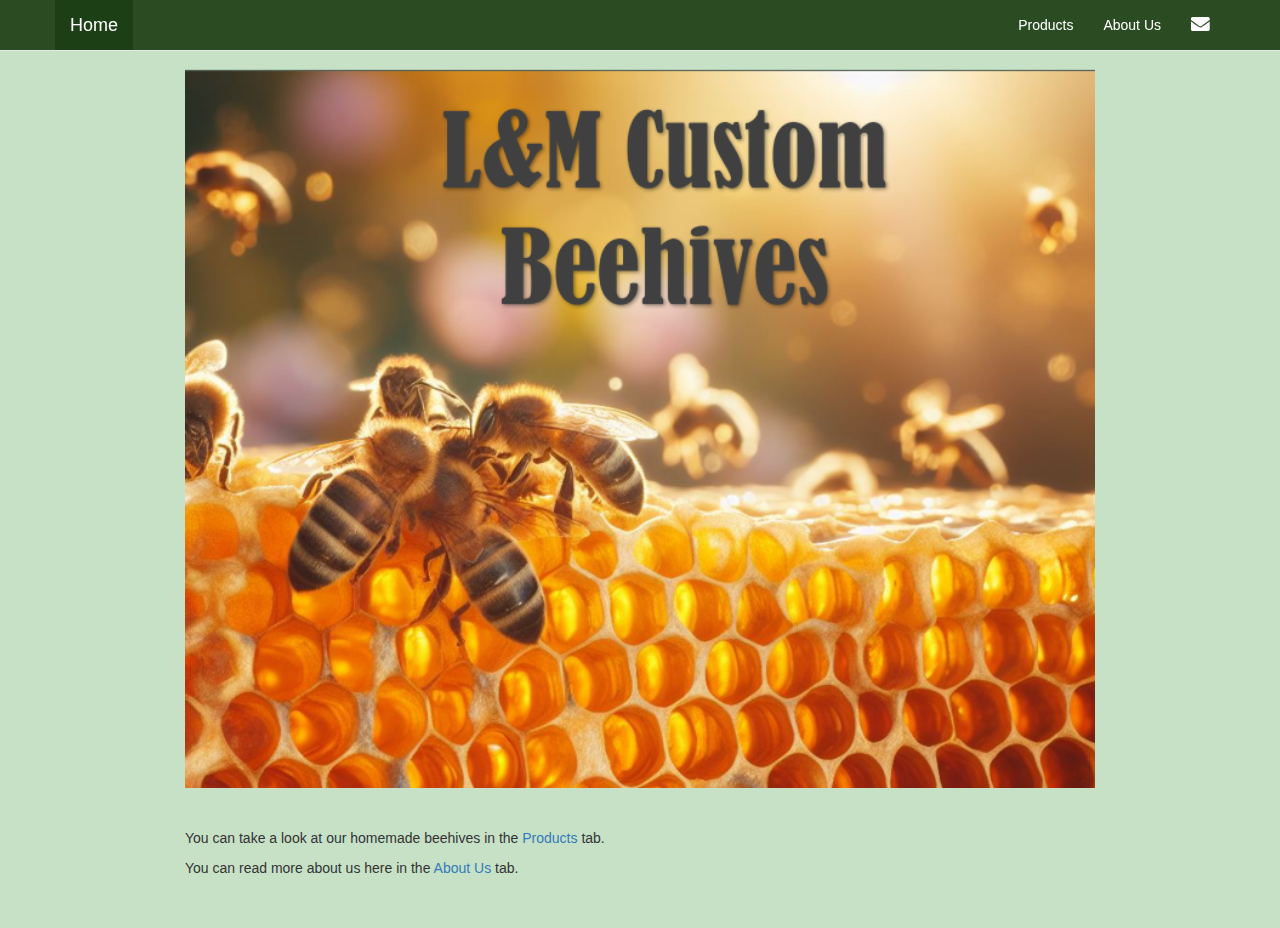
==== commit b5062581: "edit logo size" ====
--- a/index.html
+++ b/index.html
@@ -253,6 +253,9 @@
   <a href="products.html">Products</a>
 </li>
 <li>
+  <a href="about.html">About Us</a>
+</li>
+<li>
   <a href="mailto:lyalya7@yahoo.com">
     <span class="fa fa-envelope fa-lg"></span>
      
@@ -272,12 +275,14 @@
 
 
 <div align = "center">
-<p><img src="images/logo.png" style="width:150.0%" /></p>
+<p><img src="images/logo.png" style="width:100.0%" /></p>
 <div align = "left">
 
 <p><br></p>
 <p>You can take a look at our homemade beehives in the <a
 href="https://lmbeehives.github.io/products.html">Products</a> tab.</p>
+<p>You can read more about us here in the <a
+href="https://lmbeehives.github.io/about.html">About Us</a> tab.</p>
 
 
 
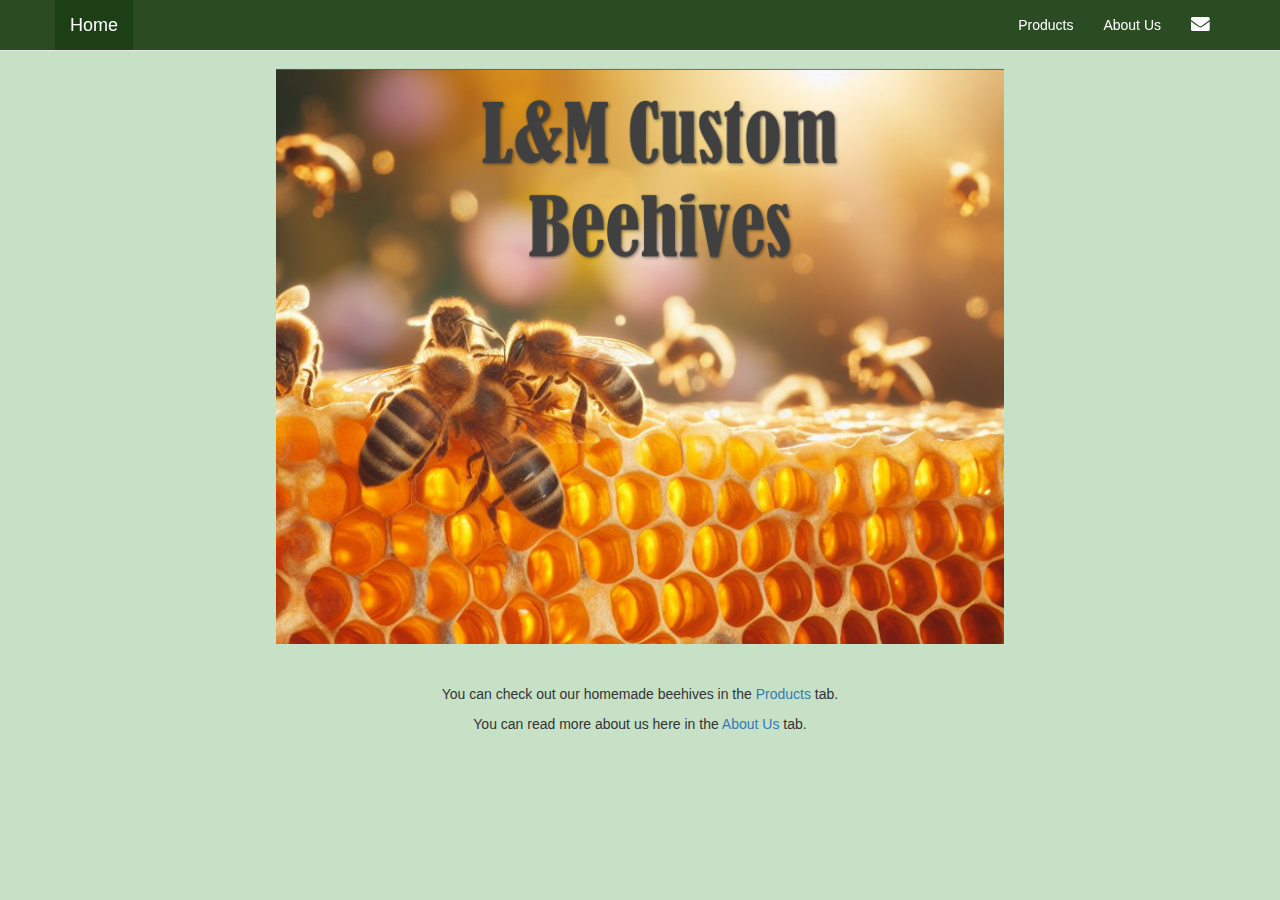
==== commit 86b35109: "re-size logo and center landing page text" ====
--- a/index.html
+++ b/index.html
@@ -275,12 +275,14 @@
 
 
 <div align = "center">
-<p><img src="images/logo.png" style="width:100.0%" /></p>
+<p><img src="images/logo.png" style="width:80.0%" /></p>
 <div align = "left">
 
 <p><br></p>
-<p>You can take a look at our homemade beehives in the <a
+<div align="center">
+<p>You can check out our homemade beehives in the <a
 href="https://lmbeehives.github.io/products.html">Products</a> tab.</p>
+<div align="center">
 <p>You can read more about us here in the <a
 href="https://lmbeehives.github.io/about.html">About Us</a> tab.</p>
 
